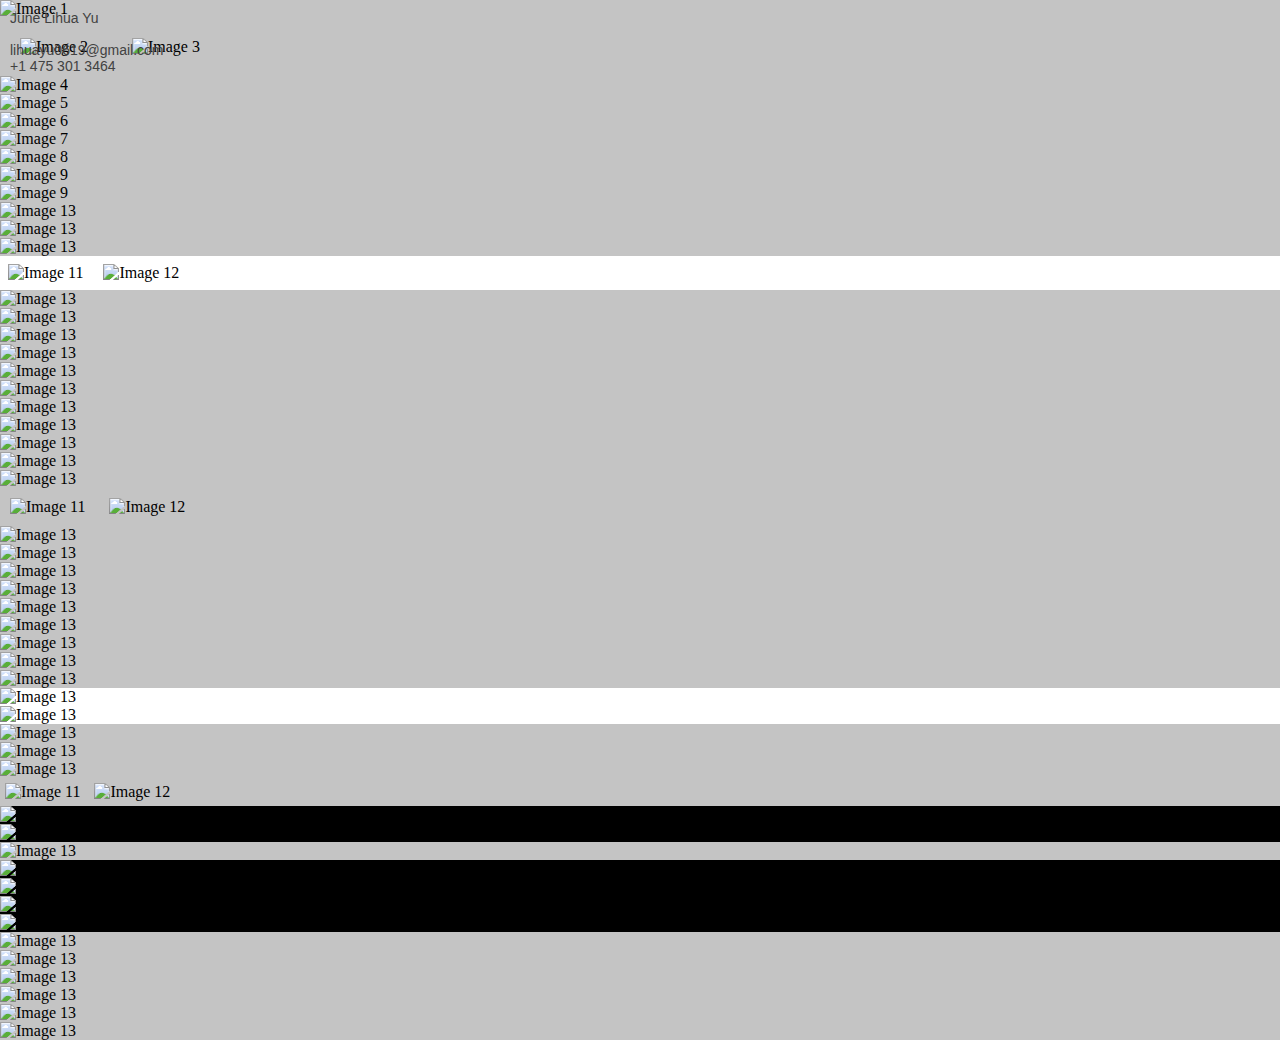
==== index.html @ 73d95b1f "h" ====
<!doctype html>
<html>

<head>
	<title>June Lihua Yu</title>
	<meta charset="UTF-8">
	<meta name="viewport" content="width=device-width, initial-scale=1.0">
	<link rel="stylesheet" href="style.css">
	<link href="https://fonts.googleapis.com/css?family=Arimo&display=swap" rel="stylesheet">
	<link rel="icon" type="image/x-icon" href="purple.png">

	<meta charset="UTF-8">
	<meta name="viewport" content="width=device-width, initial-scale=1.0">
	<title>Slideshow</title>
	<link rel="stylesheet" href="styles.css">
</head>

<body>
	<div>
		<p class="info">
			June Lihua Yu

			<!-- <br><br>
			<a href="https://www.instagram.com/googoooomuck/" target="_blank">ig</a> -->

			<br><br>

			lihuayu0619@gmail.com<br>
			+1 475 301 3464<br><br>

			<!-- Please email for portfolio<br><br> -->

			<!-- June Lihua Yu is an artist and graphic designer based in New York City. <br>She recently graduated from the Yale School of Art.
<br><br>
	  	June loves film, literature, images, and things indescribably seductive, like Odradek. She enjoys making books, drawings, posters, websites, identities, <br>as well as exhibitions. June is always open to collaboration. -->
		</p>


	</div>

	<div class="slideshow-container">
		<div class="slide">
			<img src="img/Rory-Mulligan-poster-3.gif" alt="Image 1" style="height:85%;">
		</div>
		<div class="slide">
			<img src="img/thesis_cover_1.jpg" alt="Image 2" style=" height:75%; margin: 20px;">
			<img src="img/thesis_cover_2.jpg" alt="Image 3" style=" height:75%; margin: 20px;">
		</div>
		<div class="slide">
			<img src="img/thesis_poster_3.jpg" alt="Image 4" style=" height:80%;">
		</div>
		<div class="slide">
			<img src="img/thesis_poster_5.jpg" alt="Image 5" style=" height:80%;">
		</div>
		<div class="slide">
			<img src="img/thesis_book_photo.jpg" alt="Image 6">
		</div>
		<div class="slide">
			<img src="img/thesis_poster_1.jpg" alt="Image 7">
		</div>
		<div class="slide">
			<img src="img/thesis_poster_2.jpg" alt="Image 8">
		</div>
		<div class="slide">
			<img src="img/yale_film_archive.jpg" alt="Image 9" style=" height:80%;">
		</div>
		<div class="slide">
			<img src="img/img_service_paris.jpg" alt="Image 9" style=" height:80%;">
		</div>
		<div class="slide">
			<img src="img/ams.jpg" alt="Image 13" style=" height:80%;">
		</div>
		<div class="slide">
			<img src="img/sword.jpg" alt="Image 13" style=" height:80%;">
		</div>
		<div class="slide">
			<img src="img/my_studio.jpg" alt="Image 13" style=" height:80%;">
		</div>
		<div class="slide" style="background:white;">
			<img src="img/statement-1.jpg" alt="Image 11" style=" height:92%;margin: 8px;">
			<img src="img/statement-2.jpg" alt="Image 12" style=" height:92%;margin: 8px;">
		</div>

		<div class="slide">
			<img src="img/infinity mirror_a room-1.jpg" alt="Image 13" style=" height:90%;">
		</div>
		<div class="slide">
			<img src="img/infinity mirror_a room-2.jpg" alt="Image 13" style=" height:90%;">
		</div>
		<div class="slide">
			<img src="img/infinity mirror_a room-3.jpg" alt="Image 13" style=" height:90%;">
		</div>
		<div class="slide">
			<img src="img/fiction_illusion_reality-cover.jpg" alt="Image 13" style=" height:80%;">
		</div>
		<div class="slide">
			<img src="img/fiction_illusion_reality-cover-2.jpg" alt="Image 13" style=" height:80%;">
		</div>
		<div class="slide">
			<img src="img/fiction_illusion_reality-1.jpg" alt="Image 13" style=" height:75%;">
		</div>
		<div class="slide">
			<img src="img/fiction_illusion_reality-3.jpg" alt="Image 13" style=" height:75%;">
		</div>
		<div class="slide">
			<img src="img/two books_a review-1.jpg" alt="Image 13" style=" height:80%;">
		</div>
		<div class="slide">
			<img src="img/two books_a review-2.jpg" alt="Image 13" style=" height:80%;">
		</div>
		<div class="slide">
			<img src="img/two books_a review-3.jpg" alt="Image 13" style=" height:80%;">
		</div>
		<div class="slide">
			<img src="img/two books_a review-4.jpg" alt="Image 13" style=" height:80%;">
		</div>
		<div class="slide">
			<img src="img/paris-poster-1.jpg" alt="Image 11" style=" height:75%;margin: 10px;">
			<img src="img/paris-poster-2.jpg" alt="Image 12" style=" height:75%;margin: 10px;">
		</div>
		<div class="slide">
			<img src="img/youjiu.jpg" alt="Image 13" style=" width:100%;">
		</div>
		<div class="slide">
			<img src="img/artist_as_curator.jpg" alt="Image 13" style=" height:100%;">
		</div>
		<div class="slide">
			<img src="https://d2w9rnfcy7mm78.cloudfront.net/28949671/original_be652e273829c9b5dad336277395acc2.jpg?1719175972?bc=0" alt="Image 13" style=" height:90%;">
		</div>
		<div class="slide">
			<img src="img/exquisite_corpuse-2.jpg" alt="Image 13" style=" height:90%;">
		</div>
		<div class="slide">
			<img src="img/exquisite_corpuse-3.jpg" alt="Image 13" style=" width:100%;">
		</div>
		<div class="slide">
			<img src="img/exquisite_corpuse-4.jpg" alt="Image 13" style=" height:80%;">
		</div>
		<div class="slide">
			<img src="img/exquisite_corpuse-5.jpg" alt="Image 13" style=" height:100%;">
		</div>
		<div class="slide">
			<img src="img/travel_book-1.jpg" alt="Image 13" style=" height:90%;">
		</div>
		<div class="slide">
			<img src="img/travel_book-2.jpg" alt="Image 13" style=" height:90%;">
		</div>
		<div class="slide" style="background:white;">
			<img src="img/paprika.jpg" alt="Image 13" style=" height:90%;">
		</div>
		<div class="slide" style="background:white;">
			<img src="img/paprika-1.jpg" alt="Image 13" style=" height:90%;">
		</div>
		<div class="slide">
			<img src="img/farocki_review-1.jpg" alt="Image 13" style=" width:100%;">
		</div>
		<div class="slide">
			<img src="img/farocki_review-2.jpg" alt="Image 13" style=" width:100%;">
		</div>
		<div class="slide">
			<img src="img/farocki_review-3.jpg" alt="Image 13" style=" height:100%;">
		</div>
		<div class="slide">
			<img src="img/bloodsuckers-1.jpg" alt="Image 11" style=" height:80%;margin: 5px;">
			<img src="img/bloodsuckers-2.jpg" alt="Image 12" style=" height:80%;margin: 5px;">
		</div>
		<div class="slide" style="background:black;">
			<img src="img/a_whisper_in_the_ear-1.jpg" alt="Image 13" style=" height:90%;">
		</div>
		<div class="slide" style="background:black;">
			<img src="img/a_whisper_in_the_ear-2.jpg" alt="Image 13" style=" height:90%;">
		</div>
		<div class="slide">
			<img src="img/a_whisper_in_the_ear-3.jpg" alt="Image 13" style=" height:100%;">
		</div>
		<div class="slide" style="background:black;">
			<img src="img/a_whisper_in_the_ear-4.jpg" alt="Image 13" style=" height:100%;">
		</div>
		<div class="slide" style="background:black;">
			<img src="img/a_whisper_in_the_ear-7.jpg" alt="Image 13" style=" height:100%;">
		</div>
		<div class="slide" style="background:black;">
			<img src="img/a_whisper_in_the_ear-8.jpg" alt="Image 13" style=" height:100%;">
		</div>
		<div class="slide" style="background:black;">
			<img src="img/a_whisper_in_the_ear-9.jpg" alt="Image 13" style=" height:100%;">
		</div>
		<div class="slide">
			<img src="img/a_whisper_in_the_ear-5.jpg" alt="Image 13" style=" height:100%;">
		</div>
		<div class="slide">
			<img src="img/a_whisper_in_the_ear-6.jpg" alt="Image 13" style=" height:100%;">
		</div>
		<div class="slide">
			<img src="img/a_whisper_in_the_ear-10.jpg" alt="Image 13" style=" height:100%;">
		</div>
		<div class="slide">
			<img src="img/hand_book-1.jpg" alt="Image 13" style=" height:60%;">
		</div>
		<div class="slide">
			<img src="img/hand_book-2.jpg" alt="Image 13" style=" height:80%;">
		</div>
		<div class="slide">
			<img src="img/gold.jpg" alt="Image 13" style=" height:55%;">
		</div>


	</div>

	<script src="script.js"></script>

</body>
---- style.css ----
html{
/* cursor:url('purple.png') 2 2, auto; */
}
* {
  box-sizing: border-box


}

body {
  width:100%;
  height:100%;
  /* overflow: hidden; */
  margin: 0;
  padding: 0;
  background: rgb(196, 196, 196);


}

a {

  text-decoration: underline;
  color:rgb(121, 39, 238);
  cursor:pointer;
}

a:hover{
  text-decoration: none;

}

a::after{
  color:black;
  text-decoration: none;
}

p {
  /* position: fixed; */
  position: absolute;
  /* z-index: 999; */
  margin: 10px 10px 10px 10px;
  padding-top: 0;
  padding-bottom:10px;
  font-size: 14px;
  font-family: sans-serif;
  color: rgb(66, 66, 66);
  /* mix-blend-mode: difference; */

}
.info{
  width:500px;
}
.xianjian{
  position: fixed;
  width:10%;
  right:0;
  bottom:0;
}
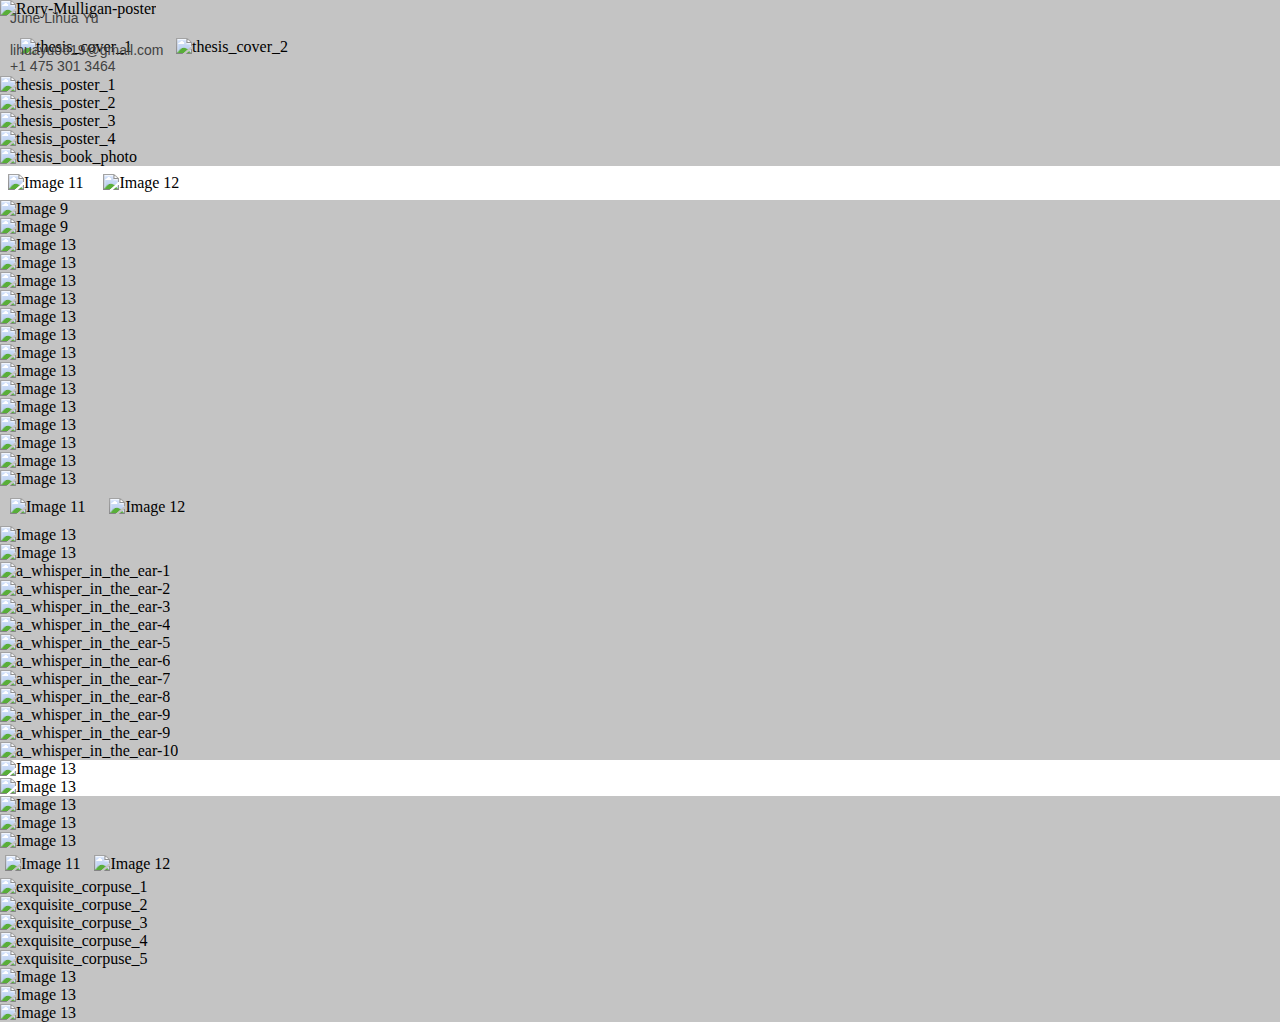
==== commit 8d381191: "f" ====
--- a/index.html
+++ b/index.html
@@ -39,48 +39,57 @@
 	</div>
 
 	<div class="slideshow-container">
-		<div class="slide">
-			<img src="img/Rory-Mulligan-poster-3.gif" alt="Image 1" style="height:85%;">
-		</div>
-		<div class="slide">
-			<img src="img/thesis_cover_1.jpg" alt="Image 2" style=" height:75%; margin: 20px;">
-			<img src="img/thesis_cover_2.jpg" alt="Image 3" style=" height:75%; margin: 20px;">
-		</div>
-		<div class="slide">
-			<img src="img/thesis_poster_3.jpg" alt="Image 4" style=" height:80%;">
-		</div>
-		<div class="slide">
-			<img src="img/thesis_poster_5.jpg" alt="Image 5" style=" height:80%;">
-		</div>
-		<div class="slide">
-			<img src="img/thesis_book_photo.jpg" alt="Image 6">
-		</div>
-		<div class="slide">
-			<img src="img/thesis_poster_1.jpg" alt="Image 7">
-		</div>
-		<div class="slide">
-			<img src="img/thesis_poster_2.jpg" alt="Image 8">
-		</div>
-		<div class="slide">
-			<img src="img/yale_film_archive.jpg" alt="Image 9" style=" height:80%;">
-		</div>
-		<div class="slide">
-			<img src="img/img_service_paris.jpg" alt="Image 9" style=" height:80%;">
-		</div>
-		<div class="slide">
-			<img src="img/ams.jpg" alt="Image 13" style=" height:80%;">
-		</div>
-		<div class="slide">
-			<img src="img/sword.jpg" alt="Image 13" style=" height:80%;">
-		</div>
-		<div class="slide">
-			<img src="img/my_studio.jpg" alt="Image 13" style=" height:80%;">
+
+		<!-- Rory-Mulligan-poster -->
+		<div class="slide">
+			<img src="https://d2w9rnfcy7mm78.cloudfront.net/28971625/original_c249ae47517a9bdbf2a2aa00c7423821.gif?1719244864?bc=0" alt=" Rory-Mulligan-poster" style="height:85%;">
+		</div>
+
+		<!-- thesis  -->
+		<div class="slide">
+			<img src="https://d2w9rnfcy7mm78.cloudfront.net/28971774/original_d878e7996b91e6536e435d2aee8fe1f7.jpg?1719245301?bc=0" alt="thesis_cover_1" style=" height:75%; margin: 20px;">
+			<img src="https://d2w9rnfcy7mm78.cloudfront.net/28971773/original_0cd7f689622e0430302e5eb2d61c1059.jpg?1719245301?bc=0" alt="thesis_cover_2" style=" height:75%; margin: 20px;">
+		</div>
+		<div class="slide">
+			<img src="https://d2w9rnfcy7mm78.cloudfront.net/28971799/original_fe84b89071fb333c5ec2c48d5c3841be.jpg?1719245384?bc=0" alt="thesis_poster_1">
+		</div>
+		<div class="slide">
+			<img src="https://d2w9rnfcy7mm78.cloudfront.net/28971798/original_89f133d01b016339a9806cb4b39beb71.jpg?1719245383?bc=0" alt="thesis_poster_2">
+		</div>
+		<div class="slide">
+			<img src="https://d2w9rnfcy7mm78.cloudfront.net/28971829/original_34da681305f26175bcfe4c1761478957.jpg?1719245480?bc=0" alt="thesis_poster_3" style=" height:80%;">
+		</div>
+		<div class="slide">
+			<img src="https://d2w9rnfcy7mm78.cloudfront.net/28971828/original_7d99a694883186e10a674bbd1139c9bb.jpg?1719245480?bc=0" alt="thesis_poster_4" style=" height:80%;">
+		</div>
+		<div class="slide">
+			<img src="https://d2w9rnfcy7mm78.cloudfront.net/28971917/original_2df0271545c679146d79f9bc1721d0b6.jpg?1719245784?bc=0" alt="thesis_book_photo">
 		</div>
 		<div class="slide" style="background:white;">
 			<img src="img/statement-1.jpg" alt="Image 11" style=" height:92%;margin: 8px;">
 			<img src="img/statement-2.jpg" alt="Image 12" style=" height:92%;margin: 8px;">
 		</div>
 
+		<!-- photo -->
+
+		<div class="slide">
+			<img src="img/yale_film_archive.jpg" alt="Image 9" style=" height:80%;">
+		</div>
+		<div class="slide">
+			<img src="img/img_service_paris.jpg" alt="Image 9" style=" height:80%;">
+		</div>
+		<div class="slide">
+			<img src="img/ams.jpg" alt="Image 13" style=" height:80%;">
+		</div>
+		<div class="slide">
+			<img src="img/sword.jpg" alt="Image 13" style=" height:80%;">
+		</div>
+		<div class="slide">
+			<img src="img/my_studio.jpg" alt="Image 13" style=" height:80%;">
+		</div>
+
+
+
 		<div class="slide">
 			<img src="img/infinity mirror_a room-1.jpg" alt="Image 13" style=" height:90%;">
 		</div>
@@ -90,6 +99,7 @@
 		<div class="slide">
 			<img src="img/infinity mirror_a room-3.jpg" alt="Image 13" style=" height:90%;">
 		</div>
+
 		<div class="slide">
 			<img src="img/fiction_illusion_reality-cover.jpg" alt="Image 13" style=" height:80%;">
 		</div>
@@ -102,6 +112,7 @@
 		<div class="slide">
 			<img src="img/fiction_illusion_reality-3.jpg" alt="Image 13" style=" height:75%;">
 		</div>
+
 		<div class="slide">
 			<img src="img/two books_a review-1.jpg" alt="Image 13" style=" height:80%;">
 		</div>
@@ -114,43 +125,67 @@
 		<div class="slide">
 			<img src="img/two books_a review-4.jpg" alt="Image 13" style=" height:80%;">
 		</div>
+
+		<!-- paris poster -->
 		<div class="slide">
 			<img src="img/paris-poster-1.jpg" alt="Image 11" style=" height:75%;margin: 10px;">
 			<img src="img/paris-poster-2.jpg" alt="Image 12" style=" height:75%;margin: 10px;">
 		</div>
+
+		<!-- youjiu -->
 		<div class="slide">
 			<img src="img/youjiu.jpg" alt="Image 13" style=" width:100%;">
 		</div>
+
+		<!-- artist as curator -->
 		<div class="slide">
 			<img src="img/artist_as_curator.jpg" alt="Image 13" style=" height:100%;">
 		</div>
-		<div class="slide">
-			<img src="https://d2w9rnfcy7mm78.cloudfront.net/28949671/original_be652e273829c9b5dad336277395acc2.jpg?1719175972?bc=0" alt="Image 13" style=" height:90%;">
-		</div>
-		<div class="slide">
-			<img src="img/exquisite_corpuse-2.jpg" alt="Image 13" style=" height:90%;">
-		</div>
-		<div class="slide">
-			<img src="img/exquisite_corpuse-3.jpg" alt="Image 13" style=" width:100%;">
-		</div>
-		<div class="slide">
-			<img src="img/exquisite_corpuse-4.jpg" alt="Image 13" style=" height:80%;">
-		</div>
-		<div class="slide">
-			<img src="img/exquisite_corpuse-5.jpg" alt="Image 13" style=" height:100%;">
-		</div>
-		<div class="slide">
-			<img src="img/travel_book-1.jpg" alt="Image 13" style=" height:90%;">
-		</div>
-		<div class="slide">
-			<img src="img/travel_book-2.jpg" alt="Image 13" style=" height:90%;">
-		</div>
+
+		<!-- a whipser in the ear  -->
+		<div class="slide">
+			<img src="https://d2w9rnfcy7mm78.cloudfront.net/28949671/original_be652e273829c9b5dad336277395acc2.jpg?1719175972?bc=0" alt="a_whisper_in_the_ear-1" style=" height:90%;">
+		</div>
+		<div class="slide">
+			<img src="https://d2w9rnfcy7mm78.cloudfront.net/28949667/original_396605cb8727e4d766c258a1aac4fbb2.jpg?1719175970?bc=0" alt="a_whisper_in_the_ear-2" style=" height:90%;">
+		</div>
+		<div class="slide">
+			<img src="https://d2w9rnfcy7mm78.cloudfront.net/28949668/original_7c09e7f0b9ff60deb0416095c4d8c5ff.jpg?1719175970?bc=0" alt="a_whisper_in_the_ear-3" style=" width:100%;">
+		</div>
+		<div class="slide">
+			<img src="https://d2w9rnfcy7mm78.cloudfront.net/28949673/original_cfa5df8809462758d95e3ab1c474ccbe.jpg?1719175973?bc=0" alt="a_whisper_in_the_ear-4" style=" height:100%;">
+		</div>
+		<div class="slide">
+			<img src="https://d2w9rnfcy7mm78.cloudfront.net/28949669/original_011a282ea8c843cdcd2b277008a25af4.jpg?1719175970?bc=0" alt="a_whisper_in_the_ear-5" style=" height:100%;">
+		</div>
+		<div class="slide">
+			<img src="https://d2w9rnfcy7mm78.cloudfront.net/28949670/original_4325bb262deb4fe749a552a5edccc843.jpg?1719175970?bc=0" alt="a_whisper_in_the_ear-6" style=" height:100%;">
+		</div>
+		<div class="slide">
+			<img src="https://d2w9rnfcy7mm78.cloudfront.net/28949674/original_b4ef1181a8b572567e9ad8e432a14769.jpg?1719175973?bc=0" alt="a_whisper_in_the_ear-7" style=" height:100%;">
+		</div>
+		<div class="slide">
+			<img src="https://d2w9rnfcy7mm78.cloudfront.net/28949672/original_95d229ccbbf92a0f71652232e53c968e.jpg?1719175973?bc=0" alt="a_whisper_in_the_ear-8" style=" height:100%;">
+		</div>
+		<div class="slide">
+			<img src="https://d2w9rnfcy7mm78.cloudfront.net/28949676/original_684898ae9969848c166aba45ebcfac8e.jpg?1719175974?bc=0" alt="a_whisper_in_the_ear-9" style=" height:100%;">
+		</div>
+		<div class="slide">
+			<img src="https://d2w9rnfcy7mm78.cloudfront.net/28949676/original_684898ae9969848c166aba45ebcfac8e.jpg?1719175974?bc=0" alt="a_whisper_in_the_ear-9" style=" height:100%;">
+		</div>
+		<div class="slide">
+			<img src="https://d2w9rnfcy7mm78.cloudfront.net/28949675/original_d68b2237a310e075c6f5f9436f9045de.jpg?1719175974?bc=0" alt="a_whisper_in_the_ear-10" style=" height:100%;">
+		</div>
+
+
+
 		<div class="slide" style="background:white;">
 			<img src="img/paprika.jpg" alt="Image 13" style=" height:90%;">
 		</div>
 		<div class="slide" style="background:white;">
 			<img src="img/paprika-1.jpg" alt="Image 13" style=" height:90%;">
 		</div>
+
 		<div class="slide">
 			<img src="img/farocki_review-1.jpg" alt="Image 13" style=" width:100%;">
 		</div>
@@ -164,36 +199,27 @@
 			<img src="img/bloodsuckers-1.jpg" alt="Image 11" style=" height:80%;margin: 5px;">
 			<img src="img/bloodsuckers-2.jpg" alt="Image 12" style=" height:80%;margin: 5px;">
 		</div>
-		<div class="slide" style="background:black;">
-			<img src="img/a_whisper_in_the_ear-1.jpg" alt="Image 13" style=" height:90%;">
-		</div>
-		<div class="slide" style="background:black;">
-			<img src="img/a_whisper_in_the_ear-2.jpg" alt="Image 13" style=" height:90%;">
-		</div>
-		<div class="slide">
-			<img src="img/a_whisper_in_the_ear-3.jpg" alt="Image 13" style=" height:100%;">
-		</div>
-		<div class="slide" style="background:black;">
-			<img src="img/a_whisper_in_the_ear-4.jpg" alt="Image 13" style=" height:100%;">
-		</div>
-		<div class="slide" style="background:black;">
-			<img src="img/a_whisper_in_the_ear-7.jpg" alt="Image 13" style=" height:100%;">
-		</div>
-		<div class="slide" style="background:black;">
-			<img src="img/a_whisper_in_the_ear-8.jpg" alt="Image 13" style=" height:100%;">
-		</div>
-		<div class="slide" style="background:black;">
-			<img src="img/a_whisper_in_the_ear-9.jpg" alt="Image 13" style=" height:100%;">
-		</div>
-		<div class="slide">
-			<img src="img/a_whisper_in_the_ear-5.jpg" alt="Image 13" style=" height:100%;">
-		</div>
-		<div class="slide">
-			<img src="img/a_whisper_in_the_ear-6.jpg" alt="Image 13" style=" height:100%;">
-		</div>
-		<div class="slide">
-			<img src="img/a_whisper_in_the_ear-10.jpg" alt="Image 13" style=" height:100%;">
-		</div>
+
+		<!-- exquisite corpuse -->
+
+		<div class="slide">
+			<img src="https://d2w9rnfcy7mm78.cloudfront.net/28972063/original_f8a6c04729cd9096957c378b19644c53.jpg?1719246115?bc=0" alt="exquisite_corpuse_1" style=" height:90%;">
+		</div>
+		<div class="slide">
+			<img src="https://d2w9rnfcy7mm78.cloudfront.net/28972066/original_703346cc61c2b59571bdc88ac0e0e2e1.jpg?1719246115?bc=0" alt="exquisite_corpuse_2" style=" height:90%;">
+		</div>
+		<div class="slide">
+			<img src="https://d2w9rnfcy7mm78.cloudfront.net/28972182/original_ea253654c0edc6615762d944858a555d.jpg?1719246385?bc=0" alt="exquisite_corpuse_3" style=" width:100%;">
+		</div>
+		<div class="slide">
+			<img src="https://d2w9rnfcy7mm78.cloudfront.net/28972280/original_b4825e47b001cb95c389f941e8e06284.jpg?1719246649?bc=0" alt="exquisite_corpuse_4" style=" height:80%;">
+		</div>
+		<div class="slide">
+			<img src="https://d2w9rnfcy7mm78.cloudfront.net/28972346/original_29aae440b8e8dc083bb5bfc1a075475b.jpg?1719246795?bc=0" alt="exquisite_corpuse_5" style=" height:100%;">
+		</div>
+
+
+
 		<div class="slide">
 			<img src="img/hand_book-1.jpg" alt="Image 13" style=" height:60%;">
 		</div>
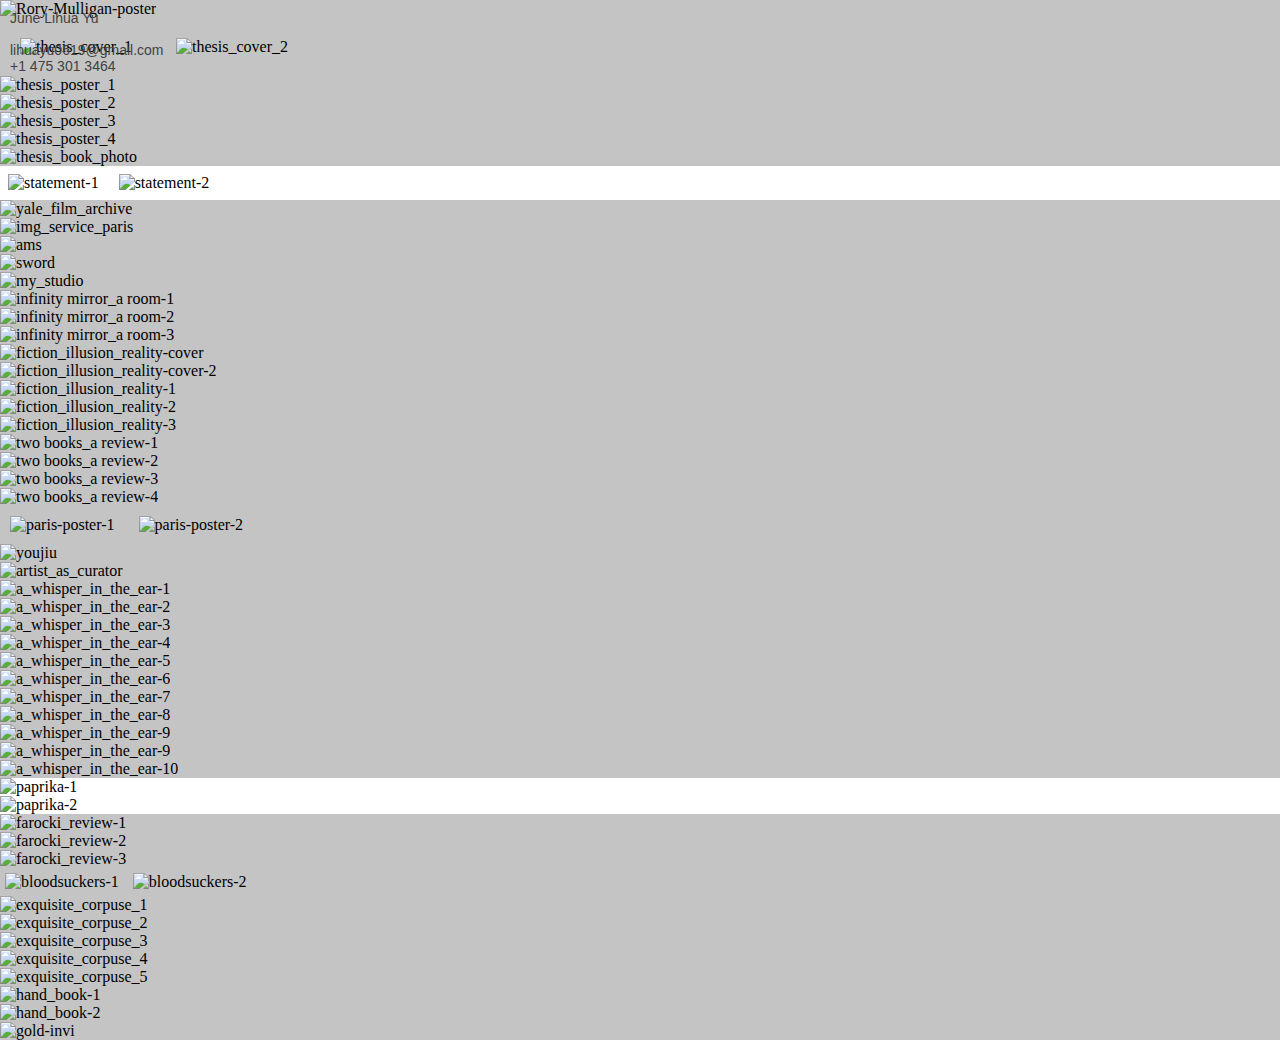
==== commit b29c6357: "f" ====
--- a/index.html
+++ b/index.html
@@ -19,12 +19,9 @@
 	<div>
 		<p class="info">
 			June Lihua Yu
-
 			<!-- <br><br>
 			<a href="https://www.instagram.com/googoooomuck/" target="_blank">ig</a> -->
-
 			<br><br>
-
 			lihuayu0619@gmail.com<br>
 			+1 475 301 3464<br><br>
 
@@ -34,8 +31,6 @@
 <br><br>
 	  	June loves film, literature, images, and things indescribably seductive, like Odradek. She enjoys making books, drawings, posters, websites, identities, <br>as well as exhibitions. June is always open to collaboration. -->
 		</p>
-
-
 	</div>
 
 	<div class="slideshow-container">
@@ -66,80 +61,84 @@
 			<img src="https://d2w9rnfcy7mm78.cloudfront.net/28971917/original_2df0271545c679146d79f9bc1721d0b6.jpg?1719245784?bc=0" alt="thesis_book_photo">
 		</div>
 		<div class="slide" style="background:white;">
-			<img src="img/statement-1.jpg" alt="Image 11" style=" height:92%;margin: 8px;">
-			<img src="img/statement-2.jpg" alt="Image 12" style=" height:92%;margin: 8px;">
-		</div>
-
-		<!-- photo -->
-
-		<div class="slide">
-			<img src="img/yale_film_archive.jpg" alt="Image 9" style=" height:80%;">
-		</div>
-		<div class="slide">
-			<img src="img/img_service_paris.jpg" alt="Image 9" style=" height:80%;">
-		</div>
-		<div class="slide">
-			<img src="img/ams.jpg" alt="Image 13" style=" height:80%;">
-		</div>
-		<div class="slide">
-			<img src="img/sword.jpg" alt="Image 13" style=" height:80%;">
-		</div>
-		<div class="slide">
-			<img src="img/my_studio.jpg" alt="Image 13" style=" height:80%;">
-		</div>
-
-
-
-		<div class="slide">
-			<img src="img/infinity mirror_a room-1.jpg" alt="Image 13" style=" height:90%;">
-		</div>
-		<div class="slide">
-			<img src="img/infinity mirror_a room-2.jpg" alt="Image 13" style=" height:90%;">
-		</div>
-		<div class="slide">
-			<img src="img/infinity mirror_a room-3.jpg" alt="Image 13" style=" height:90%;">
-		</div>
-
-		<div class="slide">
-			<img src="img/fiction_illusion_reality-cover.jpg" alt="Image 13" style=" height:80%;">
-		</div>
-		<div class="slide">
-			<img src="img/fiction_illusion_reality-cover-2.jpg" alt="Image 13" style=" height:80%;">
-		</div>
-		<div class="slide">
-			<img src="img/fiction_illusion_reality-1.jpg" alt="Image 13" style=" height:75%;">
-		</div>
-		<div class="slide">
-			<img src="img/fiction_illusion_reality-3.jpg" alt="Image 13" style=" height:75%;">
-		</div>
-
-		<div class="slide">
-			<img src="img/two books_a review-1.jpg" alt="Image 13" style=" height:80%;">
-		</div>
-		<div class="slide">
-			<img src="img/two books_a review-2.jpg" alt="Image 13" style=" height:80%;">
-		</div>
-		<div class="slide">
-			<img src="img/two books_a review-3.jpg" alt="Image 13" style=" height:80%;">
-		</div>
-		<div class="slide">
-			<img src="img/two books_a review-4.jpg" alt="Image 13" style=" height:80%;">
+			<img src="https://d2w9rnfcy7mm78.cloudfront.net/28972662/original_4590200c0173bfe3fe31fd7c55df4dba.jpg?1719247481?bc=0" alt="statement-1" style=" height:92%;margin: 8px;">
+			<img src="https://d2w9rnfcy7mm78.cloudfront.net/28972659/original_aeae65829c15c12feba1ada09bed5a1b.jpg?1719247471?bc=0" alt="statement-2" style=" height:92%;margin: 8px;">
+		</div>
+
+		<!-- iphone photo -->
+		<div class="slide">
+			<img src="https://d2w9rnfcy7mm78.cloudfront.net/28972777/original_4fc7226fbdecca2487443a00f899d8cc.jpg?1719247712?bc=0" alt="yale_film_archive" style=" height:80%;">
+		</div>
+		<div class="slide">
+			<img src="https://d2w9rnfcy7mm78.cloudfront.net/28972776/original_d5bb21dd960f5e7cda3a470d292b5f84.jpg?1719247712?bc=0" alt="img_service_paris" style=" height:80%;">
+		</div>
+		<div class="slide">
+			<img src="https://d2w9rnfcy7mm78.cloudfront.net/28972773/original_5efbf204d8e8acd29febd23e15a78a8d.jpg?1719247703?bc=0" alt="ams" style=" height:80%;">
+		</div>
+		<div class="slide">
+			<img src="https://d2w9rnfcy7mm78.cloudfront.net/28972778/original_5f7642ef8ea3dee732429d09707f2e0b.jpg?1719247712?bc=0" alt="sword" style=" height:80%;">
+		</div>
+		<div class="slide">
+			<img src="https://d2w9rnfcy7mm78.cloudfront.net/28972774/original_75394ad13078b02d3fc9f26dbafd8496.jpg?1719247710?bc=0" alt="my_studio" style=" height:80%;">
+		</div>
+
+
+<!-- infinity mirror, a room -->
+		<div class="slide">
+			<img src="https://d2w9rnfcy7mm78.cloudfront.net/28972834/original_87235ec16739c72efdbdcb5709c44972.jpg?1719247882?bc=0" alt="infinity mirror_a room-1" style=" height:90%;">
+		</div>
+		<div class="slide">
+			<img src="https://d2w9rnfcy7mm78.cloudfront.net/28972835/original_5264b76d5ad2223c4eafd2b0dac3d617.jpg?1719247882?bc=0" alt="infinity mirror_a room-2" style=" height:90%;">
+		</div>
+		<div class="slide">
+			<img src="https://d2w9rnfcy7mm78.cloudfront.net/28972832/original_5d342ac0d82d98fa8ce89f4f12bd337e.jpg?1719247881?bc=0" alt="infinity mirror_a room-3" style=" height:90%;">
+		</div>
+
+<!-- fiction_illusion_reality -->
+		<div class="slide">
+			<img src="https://d2w9rnfcy7mm78.cloudfront.net/28972909/original_a4a573bf6b9e44fc067320fa382c6659.jpg?1719248082?bc=0" alt="fiction_illusion_reality-cover" style=" height:80%;">
+		</div>
+		<div class="slide">
+			<img src="https://d2w9rnfcy7mm78.cloudfront.net/28972908/original_335f4182d97b353a6c26b6ac79e5b073.jpg?1719248078?bc=0" alt="fiction_illusion_reality-cover-2" style=" height:80%;">
+		</div>
+		<div class="slide">
+			<img src="https://d2w9rnfcy7mm78.cloudfront.net/28972910/original_85a33b475ea2749d4e797a0ade208f3c.jpg?1719248084?bc=0" alt="fiction_illusion_reality-1" style=" height:75%;">
+		</div>
+		<div class="slide">
+			<img src="https://d2w9rnfcy7mm78.cloudfront.net/28972914/original_30e87ec1ad4b13b639b8761e5119a482.jpg?1719248085?bc=0" alt="fiction_illusion_reality-2" style=" height:75%;">
+		</div>
+		<div class="slide">
+			<img src="https://d2w9rnfcy7mm78.cloudfront.net/28972913/original_92998f3d1f45d8c24e1b7f61a2cdd379.jpg?1719248085?bc=0" alt="fiction_illusion_reality-3" style=" height:75%;">
+		</div>
+
+<!-- two books_a review -->
+		<div class="slide">
+			<img src="https://d2w9rnfcy7mm78.cloudfront.net/28972943/original_398c43232d4a8c267dd274a69296658a.jpg?1719248201?bc=0" alt="two books_a review-1" style=" height:80%;">
+		</div>
+		<div class="slide">
+			<img src="https://d2w9rnfcy7mm78.cloudfront.net/28972942/original_e5f8db30ca241609367fff067ebcb226.jpg?1719248201?bc=0" alt="two books_a review-2" style=" height:80%;">
+		</div>
+		<div class="slide">
+			<img src="https://d2w9rnfcy7mm78.cloudfront.net/28972945/original_ff2dedb759b71e406ab4ba8fc6d823b3.jpg?1719248202?bc=0" alt="two books_a review-3" style=" height:80%;">
+		</div>
+		<div class="slide">
+			<img src="https://d2w9rnfcy7mm78.cloudfront.net/28972946/original_c371023876c119c084a9cc3dfdff44f9.jpg?1719248203?bc=0" alt="two books_a review-4" style=" height:80%;">
 		</div>
 
 		<!-- paris poster -->
 		<div class="slide">
-			<img src="img/paris-poster-1.jpg" alt="Image 11" style=" height:75%;margin: 10px;">
-			<img src="img/paris-poster-2.jpg" alt="Image 12" style=" height:75%;margin: 10px;">
+			<img src="https://d2w9rnfcy7mm78.cloudfront.net/28972982/original_58403cafdb440ad7f31e0872847b3168.jpg?1719248307?bc=0" alt="paris-poster-1" style=" height:75%;margin: 10px;">
+			<img src="https://d2w9rnfcy7mm78.cloudfront.net/28972983/original_d91f4cc7bfba11feb94224db4b716f63.jpg?1719248308?bc=0" alt="paris-poster-2" style=" height:75%;margin: 10px;">
 		</div>
 
 		<!-- youjiu -->
 		<div class="slide">
-			<img src="img/youjiu.jpg" alt="Image 13" style=" width:100%;">
+			<img src="https://d2w9rnfcy7mm78.cloudfront.net/28973015/original_4210446f8d01457e1bc5f7fdd936f0f0.jpg?1719248389?bc=0" alt="youjiu" style=" width:100%;">
 		</div>
 
 		<!-- artist as curator -->
 		<div class="slide">
-			<img src="img/artist_as_curator.jpg" alt="Image 13" style=" height:100%;">
+			<img src="https://d2w9rnfcy7mm78.cloudfront.net/28973044/original_e1626b6aab3a5991b9ee61e9f4fdcfae.jpg?1719248444?bc=0" alt="artist_as_curator" style=" height:100%;">
 		</div>
 
 		<!-- a whipser in the ear  -->
@@ -150,7 +149,7 @@
 			<img src="https://d2w9rnfcy7mm78.cloudfront.net/28949667/original_396605cb8727e4d766c258a1aac4fbb2.jpg?1719175970?bc=0" alt="a_whisper_in_the_ear-2" style=" height:90%;">
 		</div>
 		<div class="slide">
-			<img src="https://d2w9rnfcy7mm78.cloudfront.net/28949668/original_7c09e7f0b9ff60deb0416095c4d8c5ff.jpg?1719175970?bc=0" alt="a_whisper_in_the_ear-3" style=" width:100%;">
+			<img src="https://d2w9rnfcy7mm78.cloudfront.net/28949668/original_7c09e7f0b9ff60deb0416095c4d8c5ff.jpg?1719175970?bc=0" alt="a_whisper_in_the_ear-3" style=" height:100%;">
 		</div>
 		<div class="slide">
 			<img src="https://d2w9rnfcy7mm78.cloudfront.net/28949673/original_cfa5df8809462758d95e3ab1c474ccbe.jpg?1719175973?bc=0" alt="a_whisper_in_the_ear-4" style=" height:100%;">
@@ -178,26 +177,28 @@
 		</div>
 
 
-
+<!-- paprika -->
 		<div class="slide" style="background:white;">
-			<img src="img/paprika.jpg" alt="Image 13" style=" height:90%;">
+			<img src="https://d2w9rnfcy7mm78.cloudfront.net/28973121/original_c5ece3ee5675cc0dee97c3eb586cf7a0.jpg?1719248613?bc=0" alt="paprika-1" style=" height:90%;">
 		</div>
 		<div class="slide" style="background:white;">
-			<img src="img/paprika-1.jpg" alt="Image 13" style=" height:90%;">
-		</div>
-
-		<div class="slide">
-			<img src="img/farocki_review-1.jpg" alt="Image 13" style=" width:100%;">
-		</div>
-		<div class="slide">
-			<img src="img/farocki_review-2.jpg" alt="Image 13" style=" width:100%;">
-		</div>
-		<div class="slide">
-			<img src="img/farocki_review-3.jpg" alt="Image 13" style=" height:100%;">
-		</div>
-		<div class="slide">
-			<img src="img/bloodsuckers-1.jpg" alt="Image 11" style=" height:80%;margin: 5px;">
-			<img src="img/bloodsuckers-2.jpg" alt="Image 12" style=" height:80%;margin: 5px;">
+			<img src="https://d2w9rnfcy7mm78.cloudfront.net/28973120/original_3e65cca83cec43c869f08340eaff0ba9.jpg?1719248612?bc=0" alt="paprika-2" style=" height:90%;">
+		</div>
+<!-- farocki_review -->
+		<div class="slide">
+			<img src="https://d2w9rnfcy7mm78.cloudfront.net/28973150/original_86b2954cb0fd9b6f823a01145341ec73.jpg?1719248702?bc=0" alt="farocki_review-1" style=" width:100%;">
+		</div>
+		<div class="slide">
+			<img src="https://d2w9rnfcy7mm78.cloudfront.net/28973149/original_d4c3b90bfd94795de8c0e717944073c0.jpg?1719248701?bc=0" alt="farocki_review-2" style=" width:100%;">
+		</div>
+		<div class="slide">
+			<img src="https://d2w9rnfcy7mm78.cloudfront.net/28973145/original_007b733991e1d57d02d40c0b56e4e645.jpg?1719248697?bc=0" alt="farocki_review-3" style=" height:100%;">
+		</div>
+
+		<!-- bloodsuckers -->
+		<div class="slide">
+			<img src="https://d2w9rnfcy7mm78.cloudfront.net/28973169/original_fb9cefddbc6a0fda865a958b5d37fde6.jpg?1719248745?bc=0" alt="bloodsuckers-1" style=" height:80%;margin: 5px;">
+			<img src="https://d2w9rnfcy7mm78.cloudfront.net/28973168/original_c573c7d6213e8284a1d9b35d1877b482.jpg?1719248744?bc=0" alt="bloodsuckers-2" style=" height:80%;margin: 5px;">
 		</div>
 
 		<!-- exquisite corpuse -->
@@ -219,15 +220,16 @@
 		</div>
 
 
-
-		<div class="slide">
-			<img src="img/hand_book-1.jpg" alt="Image 13" style=" height:60%;">
-		</div>
-		<div class="slide">
-			<img src="img/hand_book-2.jpg" alt="Image 13" style=" height:80%;">
-		</div>
-		<div class="slide">
-			<img src="img/gold.jpg" alt="Image 13" style=" height:55%;">
+<!-- hand_book -->
+		<div class="slide">
+			<img src="https://d2w9rnfcy7mm78.cloudfront.net/28973200/original_bbc03c30a7f5c3c82f1baeda591db6fe.jpg?1719248834?bc=0" alt="hand_book-1" style=" height:60%;">
+		</div>
+		<div class="slide">
+			<img src="https://d2w9rnfcy7mm78.cloudfront.net/28973199/original_034055fb353652babde92857536e418a.jpg?1719248834?bc=0" alt="hand_book-2" style=" height:80%;">
+		</div>
+		<!-- gold-invi -->
+		<div class="slide">
+			<img src="https://d2w9rnfcy7mm78.cloudfront.net/28973235/original_7faa6cc5bd821611ffbe8b44f1de5afc.jpg?1719248899?bc=0" alt="gold-invi" style=" height:55%;">
 		</div>
 
 
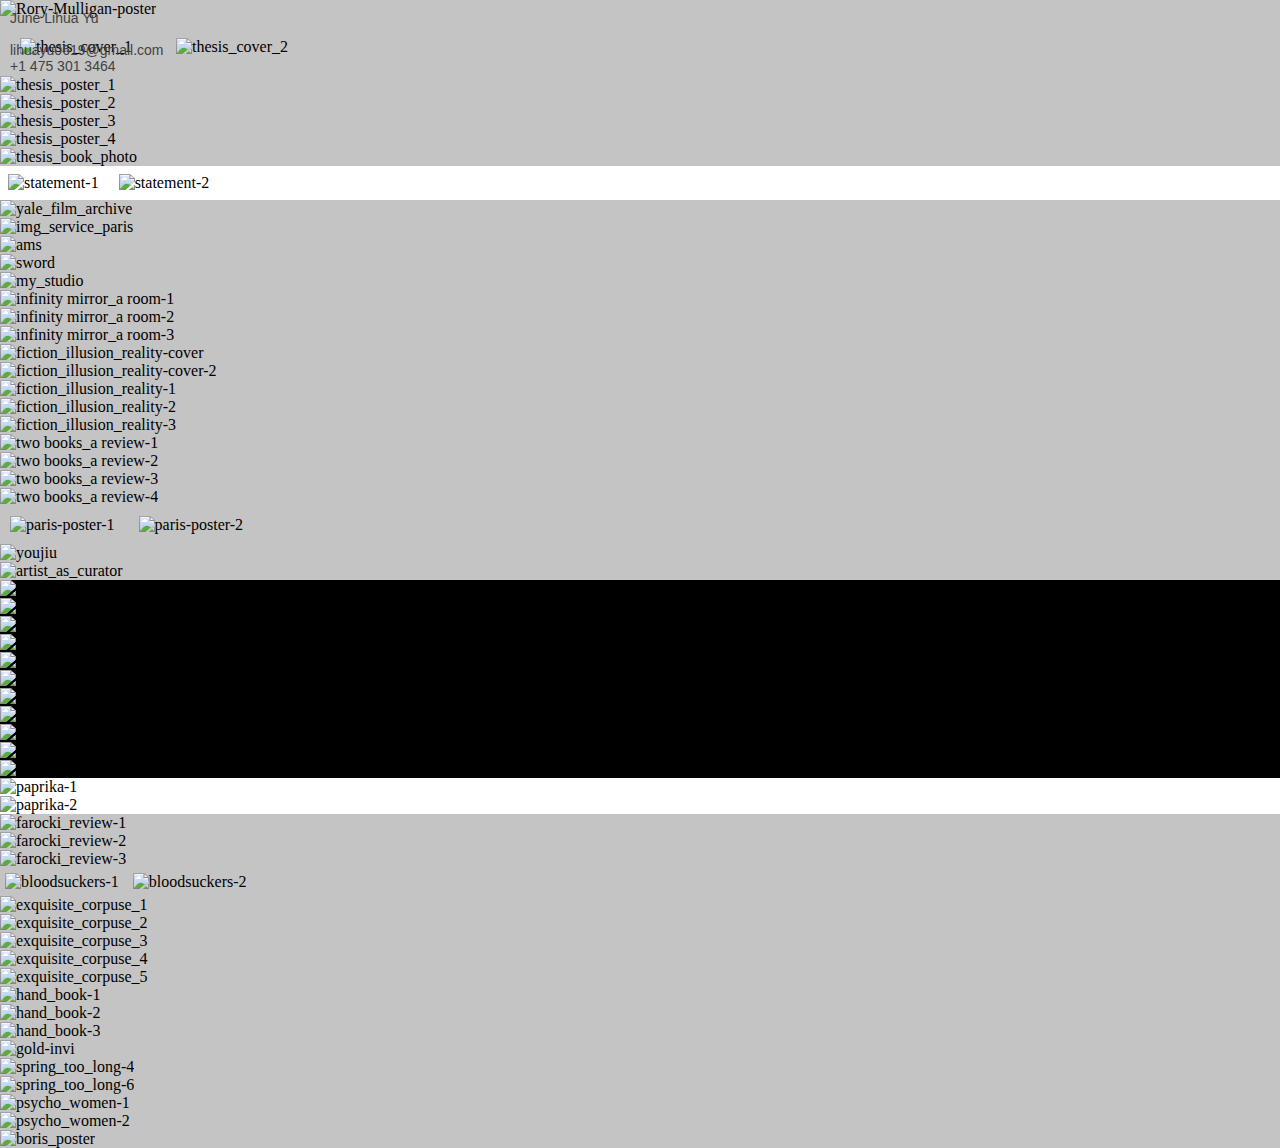
==== commit cfe9ba58: "f" ====
--- a/index.html
+++ b/index.html
@@ -37,7 +37,7 @@
 
 		<!-- Rory-Mulligan-poster -->
 		<div class="slide">
-			<img src="https://d2w9rnfcy7mm78.cloudfront.net/28971625/original_c249ae47517a9bdbf2a2aa00c7423821.gif?1719244864?bc=0" alt=" Rory-Mulligan-poster" style="height:85%;">
+			<img src="img/Rory-Mulligan-poster-3.gif" alt=" Rory-Mulligan-poster" style="height:85%;">
 		</div>
 
 		<!-- thesis  -->
@@ -142,38 +142,38 @@
 		</div>
 
 		<!-- a whipser in the ear  -->
-		<div class="slide">
+		<div class="slide" style="background:black;">
 			<img src="https://d2w9rnfcy7mm78.cloudfront.net/28949671/original_be652e273829c9b5dad336277395acc2.jpg?1719175972?bc=0" alt="a_whisper_in_the_ear-1" style=" height:90%;">
 		</div>
-		<div class="slide">
+		<div class="slide" style="background:black;">
 			<img src="https://d2w9rnfcy7mm78.cloudfront.net/28949667/original_396605cb8727e4d766c258a1aac4fbb2.jpg?1719175970?bc=0" alt="a_whisper_in_the_ear-2" style=" height:90%;">
 		</div>
-		<div class="slide">
+		<div class="slide" style="background:black;">
 			<img src="https://d2w9rnfcy7mm78.cloudfront.net/28949668/original_7c09e7f0b9ff60deb0416095c4d8c5ff.jpg?1719175970?bc=0" alt="a_whisper_in_the_ear-3" style=" height:100%;">
 		</div>
-		<div class="slide">
+		<div class="slide" style="background:black;">
 			<img src="https://d2w9rnfcy7mm78.cloudfront.net/28949673/original_cfa5df8809462758d95e3ab1c474ccbe.jpg?1719175973?bc=0" alt="a_whisper_in_the_ear-4" style=" height:100%;">
 		</div>
-		<div class="slide">
+		<div class="slide" style="background:black;">
 			<img src="https://d2w9rnfcy7mm78.cloudfront.net/28949669/original_011a282ea8c843cdcd2b277008a25af4.jpg?1719175970?bc=0" alt="a_whisper_in_the_ear-5" style=" height:100%;">
 		</div>
-		<div class="slide">
+		<div class="slide" style="background:black;">
 			<img src="https://d2w9rnfcy7mm78.cloudfront.net/28949670/original_4325bb262deb4fe749a552a5edccc843.jpg?1719175970?bc=0" alt="a_whisper_in_the_ear-6" style=" height:100%;">
 		</div>
-		<div class="slide">
+		<div class="slide" style="background:black;">
 			<img src="https://d2w9rnfcy7mm78.cloudfront.net/28949674/original_b4ef1181a8b572567e9ad8e432a14769.jpg?1719175973?bc=0" alt="a_whisper_in_the_ear-7" style=" height:100%;">
 		</div>
-		<div class="slide">
+		<div class="slide" style="background:black;">
 			<img src="https://d2w9rnfcy7mm78.cloudfront.net/28949672/original_95d229ccbbf92a0f71652232e53c968e.jpg?1719175973?bc=0" alt="a_whisper_in_the_ear-8" style=" height:100%;">
 		</div>
-		<div class="slide">
+		<div class="slide" style="background:black;">
 			<img src="https://d2w9rnfcy7mm78.cloudfront.net/28949676/original_684898ae9969848c166aba45ebcfac8e.jpg?1719175974?bc=0" alt="a_whisper_in_the_ear-9" style=" height:100%;">
 		</div>
-		<div class="slide">
-			<img src="https://d2w9rnfcy7mm78.cloudfront.net/28949676/original_684898ae9969848c166aba45ebcfac8e.jpg?1719175974?bc=0" alt="a_whisper_in_the_ear-9" style=" height:100%;">
-		</div>
-		<div class="slide">
+		<div class="slide" style="background:black;">
 			<img src="https://d2w9rnfcy7mm78.cloudfront.net/28949675/original_d68b2237a310e075c6f5f9436f9045de.jpg?1719175974?bc=0" alt="a_whisper_in_the_ear-10" style=" height:100%;">
+		</div>
+		<div class="slide" style="background:black;">
+			<img src="https://d2w9rnfcy7mm78.cloudfront.net/28976263/original_dfb9235db947d4447b1604ecbcd7bbbf.jpg?1719259669?bc=0" alt="a_whisper_in_the_ear-11" style=" height:100%;">
 		</div>
 
 
@@ -222,16 +222,41 @@
 
 <!-- hand_book -->
 		<div class="slide">
-			<img src="https://d2w9rnfcy7mm78.cloudfront.net/28973200/original_bbc03c30a7f5c3c82f1baeda591db6fe.jpg?1719248834?bc=0" alt="hand_book-1" style=" height:60%;">
-		</div>
-		<div class="slide">
-			<img src="https://d2w9rnfcy7mm78.cloudfront.net/28973199/original_034055fb353652babde92857536e418a.jpg?1719248834?bc=0" alt="hand_book-2" style=" height:80%;">
-		</div>
+			<img src="https://d2w9rnfcy7mm78.cloudfront.net/28973200/original_bbc03c30a7f5c3c82f1baeda591db6fe.jpg?1719248834?bc=0" alt="hand_book-1" style=" height:80%;">
+		</div>
+		<div class="slide">
+			<img src="https://d2w9rnfcy7mm78.cloudfront.net/28973199/original_034055fb353652babde92857536e418a.jpg?1719248834?bc=0" alt="hand_book-2" style=" height:60%;">
+		</div>
+		<div class="slide">
+			<img src="https://d2w9rnfcy7mm78.cloudfront.net/28976775/original_0db8d265c8f87253831f7eff93c716a4.jpg?1719261644?bc=0" alt="hand_book-3" style=" height:60%;">
+		</div>
+
 		<!-- gold-invi -->
 		<div class="slide">
 			<img src="https://d2w9rnfcy7mm78.cloudfront.net/28973235/original_7faa6cc5bd821611ffbe8b44f1de5afc.jpg?1719248899?bc=0" alt="gold-invi" style=" height:55%;">
 		</div>
 
+		<!-- spring too long -->
+
+		<div class="slide">
+			<img src="https://d2w9rnfcy7mm78.cloudfront.net/28976026/original_49332d5aa08022dcebd0200f08c26438.jpg?1719258653?bc=0" alt="spring_too_long-4" style=" height:100%;">
+		</div><div class="slide">
+			<img src="https://d2w9rnfcy7mm78.cloudfront.net/28976991/original_67c38a2e3f06760357166bd31c0d9a31.jpg?1719262183?bc=0" alt="spring_too_long-6" style=" height:100%;">
+		</div>
+
+		<!-- psycho_women -->
+		<div class="slide">
+			<img src="https://d2w9rnfcy7mm78.cloudfront.net/28976705/original_1f01ac844b85729236e35f610b5567b0.jpg?1719261445?bc=0" alt="psycho_women-1" style=" height:100%;">
+		</div>
+		<div class="slide">
+			<img src="https://d2w9rnfcy7mm78.cloudfront.net/28976706/original_a05e6556382a3c2cb5afda4e78cbf7d3.jpg?1719261445?bc=0" alt="psycho_women-2" style=" height:100%;">
+		</div>
+
+		<!-- boris -->
+		<div class="slide">
+			<img src="https://d2w9rnfcy7mm78.cloudfront.net/28976516/original_e99f48ece74c4549e883e68d80cb8970.jpg?1719260473?bc=0" alt="boris_poster" style=" height:90%;">
+		</div>
+
 
 	</div>
 
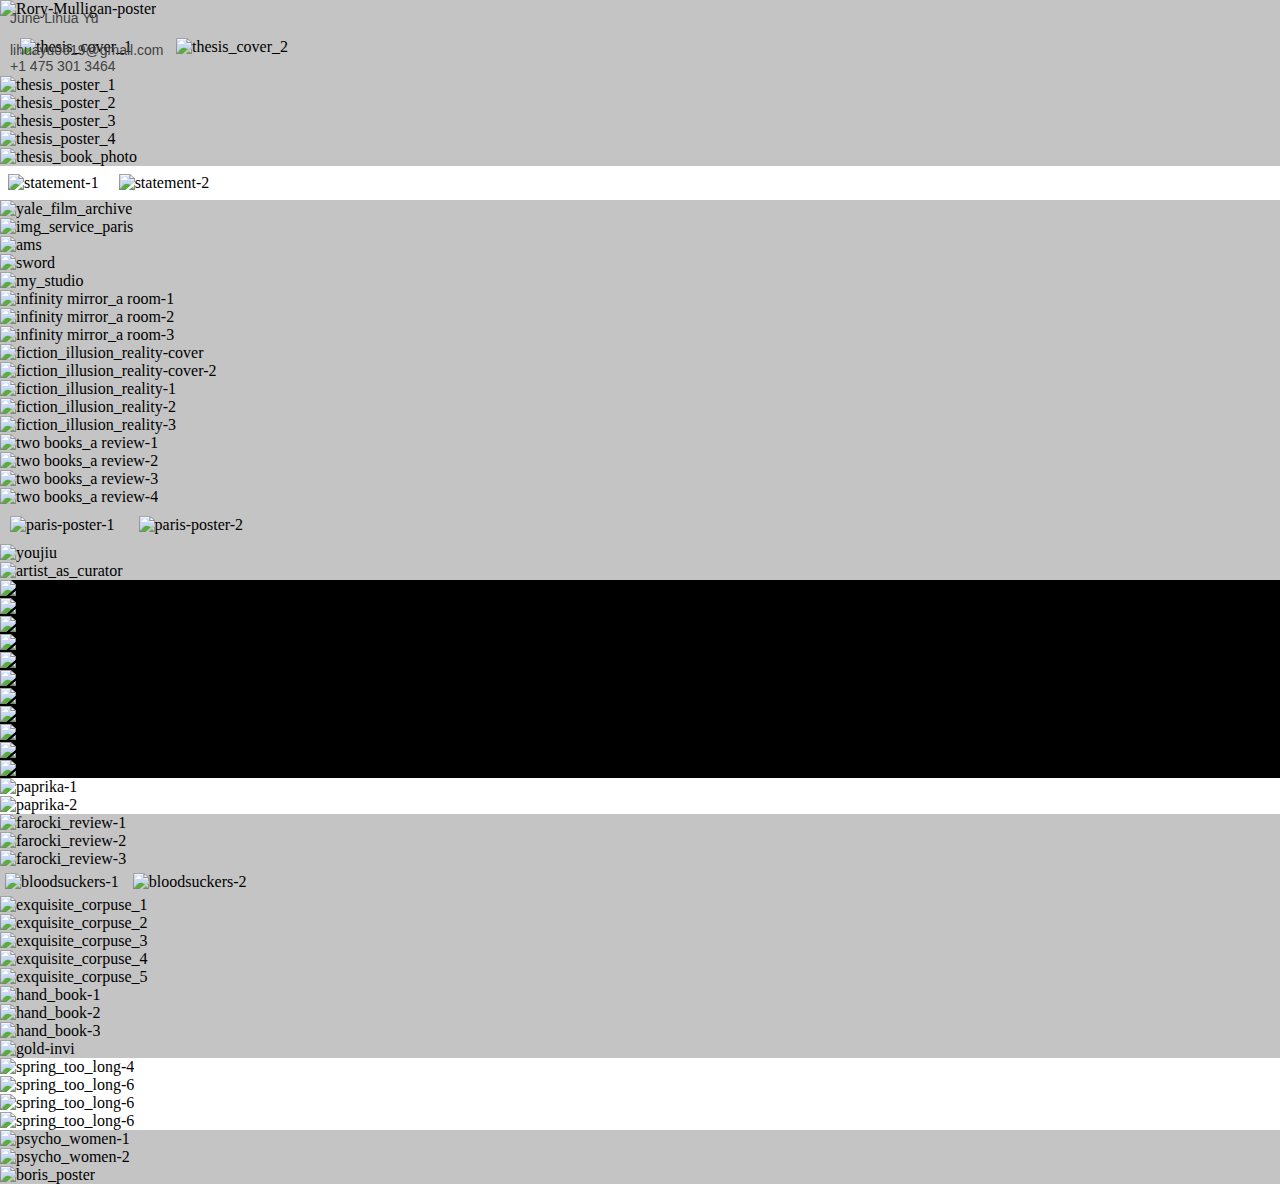
==== commit f6b6041c: "i" ====
--- a/index.html
+++ b/index.html
@@ -238,10 +238,17 @@
 
 		<!-- spring too long -->
 
-		<div class="slide">
-			<img src="https://d2w9rnfcy7mm78.cloudfront.net/28976026/original_49332d5aa08022dcebd0200f08c26438.jpg?1719258653?bc=0" alt="spring_too_long-4" style=" height:100%;">
-		</div><div class="slide">
-			<img src="https://d2w9rnfcy7mm78.cloudfront.net/28976991/original_67c38a2e3f06760357166bd31c0d9a31.jpg?1719262183?bc=0" alt="spring_too_long-6" style=" height:100%;">
+		<div class="slide" style="background:white">
+			<img src="https://d2w9rnfcy7mm78.cloudfront.net/28976026/original_49332d5aa08022dcebd0200f08c26438.jpg?1719258653?bc=0" alt="spring_too_long-4" style=" width:50%;">
+		</div>
+		<div class="slide" style="background:white">
+			<img src="https://d2w9rnfcy7mm78.cloudfront.net/28976991/original_67c38a2e3f06760357166bd31c0d9a31.jpg?1719262183?bc=0" alt="spring_too_long-6" style=" width:50%;">
+		</div>
+		<div class="slide" style="background:white">
+			<img src="https://d2w9rnfcy7mm78.cloudfront.net/28978664/original_c3f071f30c23a5b8746bfdc00b96b628.jpg?1719269178?bc=0" alt="spring_too_long-6" style=" width:50%;">
+		</div>
+		<div class="slide" style="background:white">
+			<img src="https://d2w9rnfcy7mm78.cloudfront.net/28978705/original_88bde759c67648bef5b1dfda3f9e94b1.jpg?1719269402?bc=0" alt="spring_too_long-6" style=" width:50%;">
 		</div>
 
 		<!-- psycho_women -->
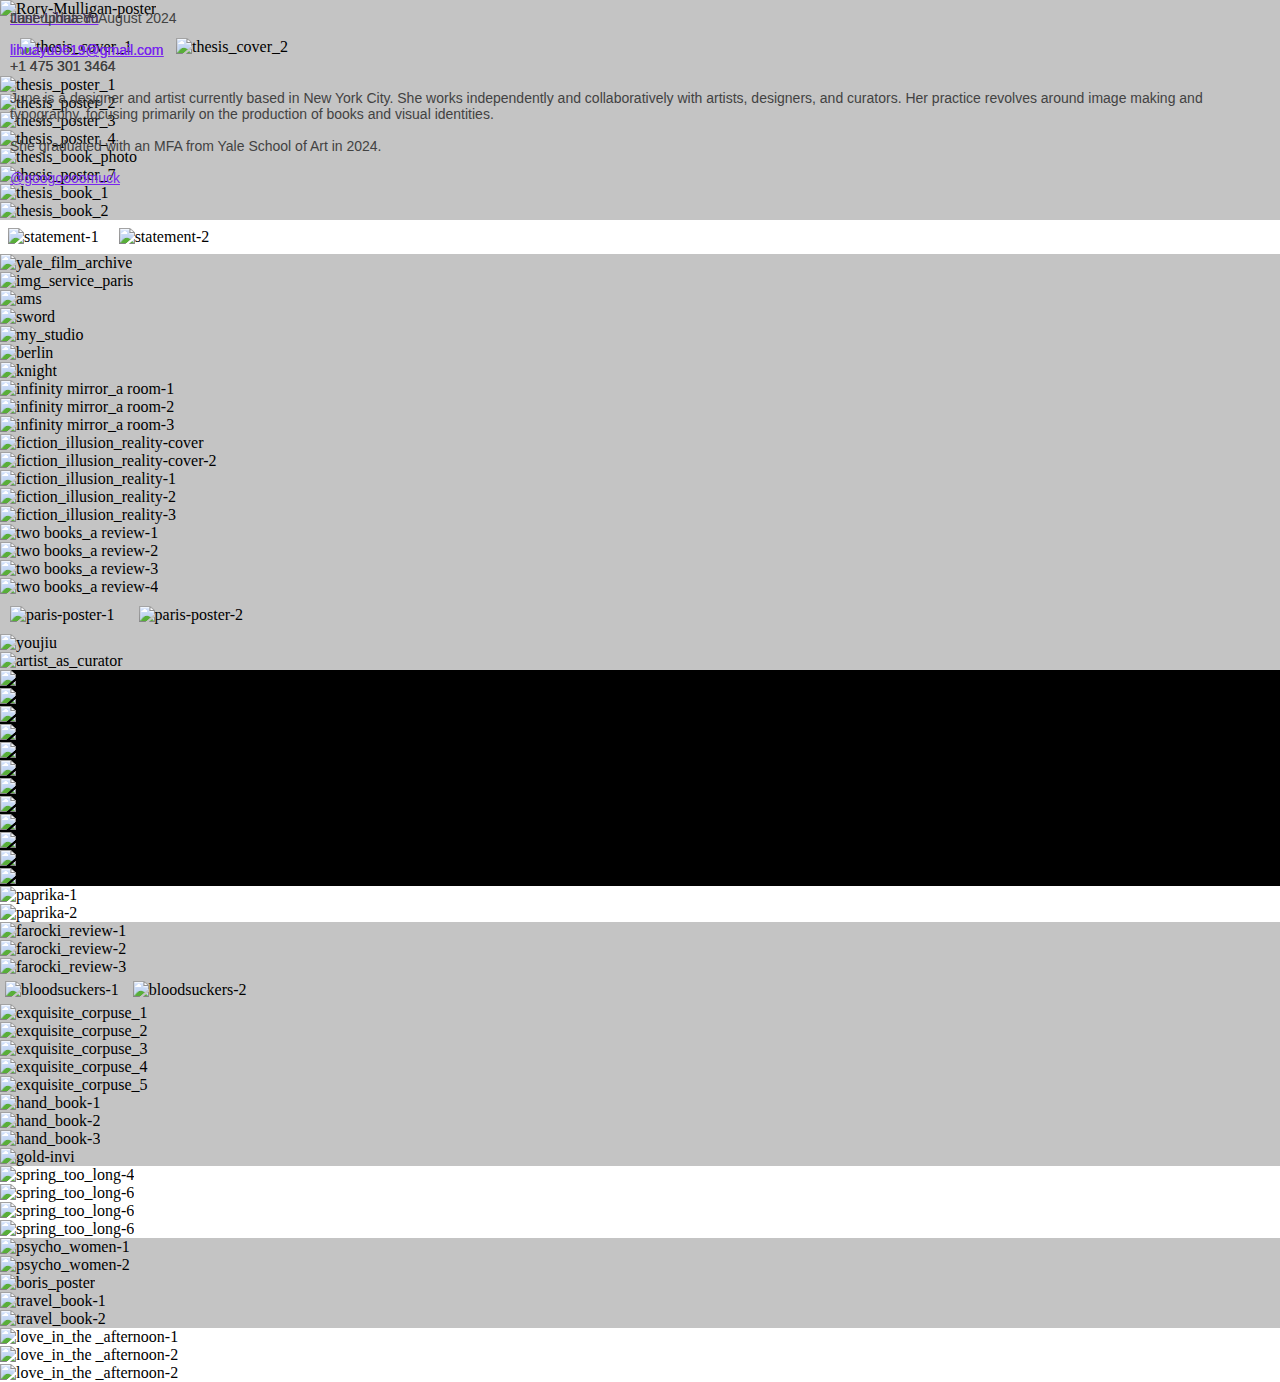
==== commit 295358e9: "f" ====
--- a/index.html
+++ b/index.html
@@ -8,7 +8,6 @@
 	<link rel="stylesheet" href="style.css">
 	<link href="https://fonts.googleapis.com/css?family=Arimo&display=swap" rel="stylesheet">
 	<link rel="icon" type="image/x-icon" href="purple.png">
-
 	<meta charset="UTF-8">
 	<meta name="viewport" content="width=device-width, initial-scale=1.0">
 	<title>Slideshow</title>
@@ -16,23 +15,58 @@
 </head>
 
 <body>
-	<div>
-		<p class="info">
-			June Lihua Yu
+
+	<div class="content">
+		<p class="info" id="info">
+			<a href="#" id="juneLink">June Lihua Yu</a>
 			<!-- <br><br>
 			<a href="https://www.instagram.com/googoooomuck/" target="_blank">ig</a> -->
 			<br><br>
-			lihuayu0619@gmail.com<br>
+			<a href="mailto:lihuayu0619@gmail.com" data-type="mailto" data-id="mailto:lihuayu0619@gmail.com" target="_blank">lihuayu0619@gmail.com</a>
+			<br>
 			+1 475 301 3464<br><br>
-
-			<!-- Please email for portfolio<br><br> -->
-
-			<!-- June Lihua Yu is an artist and graphic designer based in New York City. <br>She recently graduated from the Yale School of Art.
+			<br>
+		</p>
+
+		<!-- <p class="update" id="update">
+			Last updated: August 2024
+		</p> -->
+
+	</div>
+
+	<!-- Overlay for additional text -->
+	<div class="overlay" id="overlay">
+		<p class="overlay-content">
+			June Lihua Yu
+			<br><br>
+			<a href="mailto:lihuayu0619@gmail.com" data-type="mailto" data-id="mailto:lihuayu0619@gmail.com" target="_blank">lihuayu0619@gmail.com</a>
+			<br>
+			+1 475 301 3464
+			<br><br>
+			<!-- (about)
+			<br><br> -->
+			June is a designer and artist currently based in New York City. She works independently and collaboratively with artists, designers, and curators. Her practice revolves around image making and typography, focusing primarily on the production of
+			books and visual identities.
 <br><br>
-	  	June loves film, literature, images, and things indescribably seductive, like Odradek. She enjoys making books, drawings, posters, websites, identities, <br>as well as exhibitions. June is always open to collaboration. -->
+			She graduated with an MFA from Yale School of Art in 2024.
+
+
+
+			<br><br>
+			<a class="ig" href="https://www.instagram.com/googoooomuck/" target="_blank" style="color: rgb(121, 39, 238);">@googoooomuck</a>
+			<br><br>
+
+			<p class="update" id="update">
+				Last updated: August 2024
+			</p>
+			<!-- (education)
+			<br><br>
+			Yale School of Art, 2022—2024 -->
 		</p>
 	</div>
 
+
+
 	<div class="slideshow-container">
 
 		<!-- Rory-Mulligan-poster -->
@@ -60,11 +94,26 @@
 		<div class="slide">
 			<img src="https://d2w9rnfcy7mm78.cloudfront.net/28971917/original_2df0271545c679146d79f9bc1721d0b6.jpg?1719245784?bc=0" alt="thesis_book_photo">
 		</div>
+		<!-- <div class="slide">
+			<img src="https://d2w9rnfcy7mm78.cloudfront.net/28978984/original_84a992995c44612401d5d06fed2d8aad.jpg?1719271237?bc=0" alt="thesis_poster_5" style=" width:100%;">
+		</div> -->
+		<div class="slide">
+			<img src="https://d2w9rnfcy7mm78.cloudfront.net/28979032/original_fbddba58754f07d89689bcad6ff66857.jpg?1719271584?bc=0" alt="thesis_poster_7">
+		</div>
+		<div class="slide">
+			<img src="https://d2w9rnfcy7mm78.cloudfront.net/29747257/original_98a2dc986d1fd3c1a2c409992121c86b.jpg?1722525489?bc=0" alt="thesis_book_1">
+		</div>
+		<div class="slide">
+			<img src="https://d2w9rnfcy7mm78.cloudfront.net/29747284/original_fff9d9e9814708c0dbf2e1bd8ece249b.jpg?1722525649?bc=0" alt="thesis_book_2">
+		</div>
+
+
 		<div class="slide" style="background:white;">
 			<img src="https://d2w9rnfcy7mm78.cloudfront.net/28972662/original_4590200c0173bfe3fe31fd7c55df4dba.jpg?1719247481?bc=0" alt="statement-1" style=" height:92%;margin: 8px;">
 			<img src="https://d2w9rnfcy7mm78.cloudfront.net/28972659/original_aeae65829c15c12feba1ada09bed5a1b.jpg?1719247471?bc=0" alt="statement-2" style=" height:92%;margin: 8px;">
 		</div>
 
+
 		<!-- iphone photo -->
 		<div class="slide">
 			<img src="https://d2w9rnfcy7mm78.cloudfront.net/28972777/original_4fc7226fbdecca2487443a00f899d8cc.jpg?1719247712?bc=0" alt="yale_film_archive" style=" height:80%;">
@@ -81,9 +130,16 @@
 		<div class="slide">
 			<img src="https://d2w9rnfcy7mm78.cloudfront.net/28972774/original_75394ad13078b02d3fc9f26dbafd8496.jpg?1719247710?bc=0" alt="my_studio" style=" height:80%;">
 		</div>
-
-
-<!-- infinity mirror, a room -->
+		<div class="slide">
+			<img src="https://d2w9rnfcy7mm78.cloudfront.net/28983174/original_9c307636bbe7583f4ea721f0ea8b772e.jpg?1719286958?bc=0" alt="berlin" style=" height:80%;">
+		</div>
+		<div class="slide">
+			<img src="https://d2w9rnfcy7mm78.cloudfront.net/28983173/original_51a73034449df84960dc8615fc976eb0.jpg?1719286958?bc=0" alt="knight" style=" height:80%;">
+		</div>
+
+
+
+		<!-- infinity mirror, a room -->
 		<div class="slide">
 			<img src="https://d2w9rnfcy7mm78.cloudfront.net/28972834/original_87235ec16739c72efdbdcb5709c44972.jpg?1719247882?bc=0" alt="infinity mirror_a room-1" style=" height:90%;">
 		</div>
@@ -94,7 +150,7 @@
 			<img src="https://d2w9rnfcy7mm78.cloudfront.net/28972832/original_5d342ac0d82d98fa8ce89f4f12bd337e.jpg?1719247881?bc=0" alt="infinity mirror_a room-3" style=" height:90%;">
 		</div>
 
-<!-- fiction_illusion_reality -->
+		<!-- fiction_illusion_reality -->
 		<div class="slide">
 			<img src="https://d2w9rnfcy7mm78.cloudfront.net/28972909/original_a4a573bf6b9e44fc067320fa382c6659.jpg?1719248082?bc=0" alt="fiction_illusion_reality-cover" style=" height:80%;">
 		</div>
@@ -111,7 +167,7 @@
 			<img src="https://d2w9rnfcy7mm78.cloudfront.net/28972913/original_92998f3d1f45d8c24e1b7f61a2cdd379.jpg?1719248085?bc=0" alt="fiction_illusion_reality-3" style=" height:75%;">
 		</div>
 
-<!-- two books_a review -->
+		<!-- two books_a review -->
 		<div class="slide">
 			<img src="https://d2w9rnfcy7mm78.cloudfront.net/28972943/original_398c43232d4a8c267dd274a69296658a.jpg?1719248201?bc=0" alt="two books_a review-1" style=" height:80%;">
 		</div>
@@ -175,16 +231,20 @@
 		<div class="slide" style="background:black;">
 			<img src="https://d2w9rnfcy7mm78.cloudfront.net/28976263/original_dfb9235db947d4447b1604ecbcd7bbbf.jpg?1719259669?bc=0" alt="a_whisper_in_the_ear-11" style=" height:100%;">
 		</div>
-
-
-<!-- paprika -->
+		<div class="slide" style="background:black;">
+			<img src="https://d2w9rnfcy7mm78.cloudfront.net/29772335/original_7cf66c773313a7ebaec56820235f04f7.jpg?1722633470?bc=0" alt="a_whisper_in_the_ear-11" style=" height:100%;">
+		</div>
+
+
+		<!-- paprika -->
 		<div class="slide" style="background:white;">
 			<img src="https://d2w9rnfcy7mm78.cloudfront.net/28973121/original_c5ece3ee5675cc0dee97c3eb586cf7a0.jpg?1719248613?bc=0" alt="paprika-1" style=" height:90%;">
 		</div>
 		<div class="slide" style="background:white;">
 			<img src="https://d2w9rnfcy7mm78.cloudfront.net/28973120/original_3e65cca83cec43c869f08340eaff0ba9.jpg?1719248612?bc=0" alt="paprika-2" style=" height:90%;">
 		</div>
-<!-- farocki_review -->
+
+		<!-- farocki_review -->
 		<div class="slide">
 			<img src="https://d2w9rnfcy7mm78.cloudfront.net/28973150/original_86b2954cb0fd9b6f823a01145341ec73.jpg?1719248702?bc=0" alt="farocki_review-1" style=" width:100%;">
 		</div>
@@ -220,7 +280,7 @@
 		</div>
 
 
-<!-- hand_book -->
+		<!-- hand_book -->
 		<div class="slide">
 			<img src="https://d2w9rnfcy7mm78.cloudfront.net/28973200/original_bbc03c30a7f5c3c82f1baeda591db6fe.jpg?1719248834?bc=0" alt="hand_book-1" style=" height:80%;">
 		</div>
@@ -239,16 +299,16 @@
 		<!-- spring too long -->
 
 		<div class="slide" style="background:white">
-			<img src="https://d2w9rnfcy7mm78.cloudfront.net/28976026/original_49332d5aa08022dcebd0200f08c26438.jpg?1719258653?bc=0" alt="spring_too_long-4" style=" width:50%;">
-		</div>
-		<div class="slide" style="background:white">
-			<img src="https://d2w9rnfcy7mm78.cloudfront.net/28976991/original_67c38a2e3f06760357166bd31c0d9a31.jpg?1719262183?bc=0" alt="spring_too_long-6" style=" width:50%;">
-		</div>
-		<div class="slide" style="background:white">
-			<img src="https://d2w9rnfcy7mm78.cloudfront.net/28978664/original_c3f071f30c23a5b8746bfdc00b96b628.jpg?1719269178?bc=0" alt="spring_too_long-6" style=" width:50%;">
-		</div>
-		<div class="slide" style="background:white">
-			<img src="https://d2w9rnfcy7mm78.cloudfront.net/28978705/original_88bde759c67648bef5b1dfda3f9e94b1.jpg?1719269402?bc=0" alt="spring_too_long-6" style=" width:50%;">
+			<img src="https://d2w9rnfcy7mm78.cloudfront.net/28976026/original_49332d5aa08022dcebd0200f08c26438.jpg?1719258653?bc=0" alt="spring_too_long-4" style=" height:130%;">
+		</div>
+		<div class="slide" style="background:white">
+			<img src="https://d2w9rnfcy7mm78.cloudfront.net/28976991/original_67c38a2e3f06760357166bd31c0d9a31.jpg?1719262183?bc=0" alt="spring_too_long-6" style=" height:130%;">
+		</div>
+		<div class="slide" style="background:white">
+			<img src="https://d2w9rnfcy7mm78.cloudfront.net/28978664/original_c3f071f30c23a5b8746bfdc00b96b628.jpg?1719269178?bc=0" alt="spring_too_long-6" style=" height:130%;">
+		</div>
+		<div class="slide" style="background:white">
+			<img src="https://d2w9rnfcy7mm78.cloudfront.net/28978705/original_88bde759c67648bef5b1dfda3f9e94b1.jpg?1719269402?bc=0" alt="spring_too_long-6" style=" height:130%;">
 		</div>
 
 		<!-- psycho_women -->
@@ -264,6 +324,28 @@
 			<img src="https://d2w9rnfcy7mm78.cloudfront.net/28976516/original_e99f48ece74c4549e883e68d80cb8970.jpg?1719260473?bc=0" alt="boris_poster" style=" height:90%;">
 		</div>
 
+		<!-- travel book -->
+		<div class="slide">
+			<img src="https://d2w9rnfcy7mm78.cloudfront.net/28978887/original_a07bc4b82d558d38a48ccd0409f660fa.jpg?1719270579?bc=0" alt="travel_book-1" style=" height:88%;">
+		</div>
+		<div class="slide">
+			<img src="https://d2w9rnfcy7mm78.cloudfront.net/28978886/original_d0a34eebbc558e9cb3dd118f1a84aca0.jpg?1719270579?bc=0" alt="travel_book-2" style=" height:88%;">
+		</div>
+		<!-- <div class="slide">
+			<img src="https://d2w9rnfcy7mm78.cloudfront.net/28978853/original_8b4d9fce5a62c510bca3a144319708ff.jpg?1719270454?bc=0" alt="travel_book-3" style=" width:100%;">
+		</div> -->
+
+		<!-- love in the afternoon -->
+		<div class="slide" style="background:white">
+			<img src="https://d2w9rnfcy7mm78.cloudfront.net/28979804/original_9ba09b9e1a005705f9564c2c6cc00a57.jpg?1719275688?bc=0" alt="love_in_the _afternoon-1" style=" width:100%;">
+		</div>
+		<div class="slide" style="background:white">
+			<img src="https://d2w9rnfcy7mm78.cloudfront.net/28979834/original_ae281039cbc7328f458f04d0f1a4d946.jpg?1719275868?bc=0" alt="love_in_the _afternoon-2" style=" width:100%;">
+		</div>
+		<div class="slide" style="background:white">
+			<img src="https://d2w9rnfcy7mm78.cloudfront.net/28979766/original_716f3d66fa1e715f8f916317ec3b01f9.jpg?1719275413?bc=0" alt="love_in_the _afternoon-2" style=" width:100%;">
+		</div>
+
 
 	</div>
 
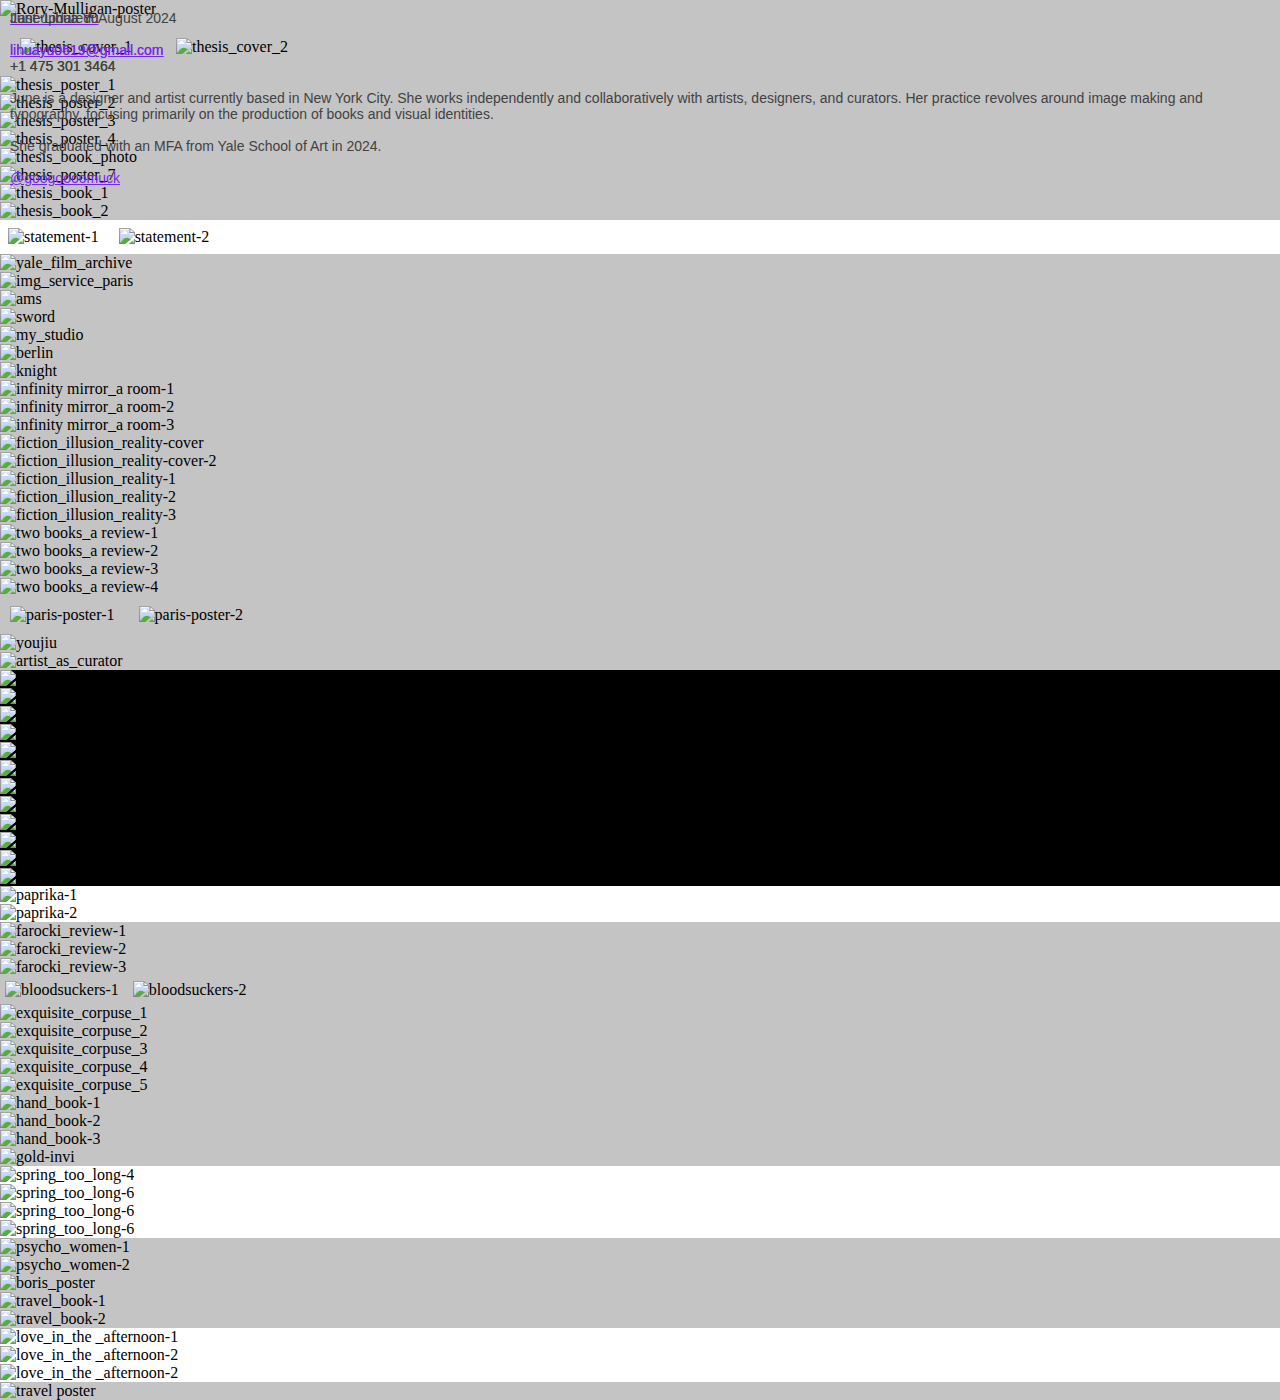
==== commit a9e64b0c: "f" ====
--- a/index.html
+++ b/index.html
@@ -346,6 +346,10 @@
 			<img src="https://d2w9rnfcy7mm78.cloudfront.net/28979766/original_716f3d66fa1e715f8f916317ec3b01f9.jpg?1719275413?bc=0" alt="love_in_the _afternoon-2" style=" width:100%;">
 		</div>
 
+			<!-- travel poster -->
+			<div class="slide" style="">
+				<img src="https://d2w9rnfcy7mm78.cloudfront.net/29773993/original_f75981828415f624253c73257b555e52.gif?1722640666?bc=0" alt="travel poster" style=" height:90%;">
+			</div>
 
 	</div>
 
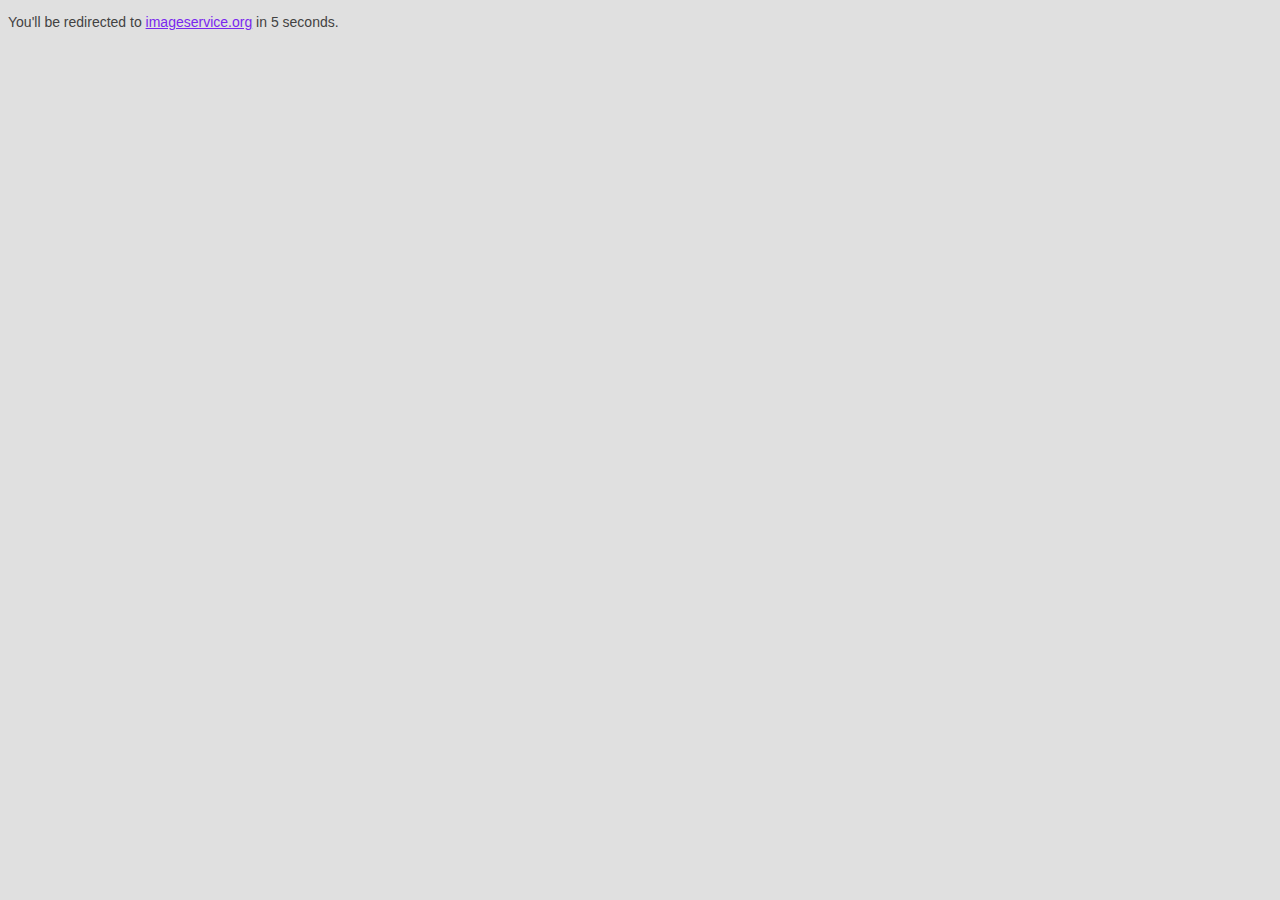
==== commit 1b6dad5a: "x" ====
--- a/index.html
+++ b/index.html
@@ -1,358 +1,42 @@
-<!doctype html>
+<!DOCTYPE html>
 <html>
+<style>
 
+body{
+	background-color: rgb(224, 224, 224);
+	font-family: Arial, sans-serif;
+	font-size: 14px;
+	color: rgb(66, 66, 66);
+}
+
+a{
+	text-decoration: underline;
+	color:rgb(121, 39, 238);
+
+}
+
+a::before{
+	color:rgb(121, 39, 238);
+}
+
+a::after{
+	color:rgb(121, 39, 238);
+}
+</style>
 <head>
-	<title>June Lihua Yu</title>
-	<meta charset="UTF-8">
-	<meta name="viewport" content="width=device-width, initial-scale=1.0">
-	<link rel="stylesheet" href="style.css">
-	<link href="https://fonts.googleapis.com/css?family=Arimo&display=swap" rel="stylesheet">
-	<link rel="icon" type="image/x-icon" href="purple.png">
-	<meta charset="UTF-8">
-	<meta name="viewport" content="width=device-width, initial-scale=1.0">
-	<title>Slideshow</title>
-	<link rel="stylesheet" href="styles.css">
+  <!-- <title>Redirecting to Another page in HTML</title> -->
+  <!-- Redirecting to another page using meta tag -->
+  <meta http-equiv="refresh" content="5; url =https://imageservice.org/" />
 </head>
 
+
 <body>
+  <!-- <h3>
+    Redirecting to Another page in HTML
+  </h3> -->
+  <p> You'll be
+    redirected to <a href="http://imageservice.org">imageservice.org</a> in 5 seconds.
+  </p>
+</body>
 
-	<div class="content">
-		<p class="info" id="info">
-			<a href="#" id="juneLink">June Lihua Yu</a>
-			<!-- <br><br>
-			<a href="https://www.instagram.com/googoooomuck/" target="_blank">ig</a> -->
-			<br><br>
-			<a href="mailto:lihuayu0619@gmail.com" data-type="mailto" data-id="mailto:lihuayu0619@gmail.com" target="_blank">lihuayu0619@gmail.com</a>
-			<br>
-			+1 475 301 3464<br><br>
-			<br>
-		</p>
-
-		<!-- <p class="update" id="update">
-			Last updated: August 2024
-		</p> -->
-
-	</div>
-
-	<!-- Overlay for additional text -->
-	<div class="overlay" id="overlay">
-		<p class="overlay-content">
-			June Lihua Yu
-			<br><br>
-			<a href="mailto:lihuayu0619@gmail.com" data-type="mailto" data-id="mailto:lihuayu0619@gmail.com" target="_blank">lihuayu0619@gmail.com</a>
-			<br>
-			+1 475 301 3464
-			<br><br>
-			<!-- (about)
-			<br><br> -->
-			June is a designer and artist currently based in New York City. She works independently and collaboratively with artists, designers, and curators. Her practice revolves around image making and typography, focusing primarily on the production of
-			books and visual identities.
-<br><br>
-			She graduated with an MFA from Yale School of Art in 2024.
-
-
-
-			<br><br>
-			<a class="ig" href="https://www.instagram.com/googoooomuck/" target="_blank" style="color: rgb(121, 39, 238);">@googoooomuck</a>
-			<br><br>
-
-			<p class="update" id="update">
-				Last updated: August 2024
-			</p>
-			<!-- (education)
-			<br><br>
-			Yale School of Art, 2022—2024 -->
-		</p>
-	</div>
-
-
-
-	<div class="slideshow-container">
-
-		<!-- Rory-Mulligan-poster -->
-		<div class="slide">
-			<img src="img/Rory-Mulligan-poster-3.gif" alt=" Rory-Mulligan-poster" style="height:85%;">
-		</div>
-
-		<!-- thesis  -->
-		<div class="slide">
-			<img src="https://d2w9rnfcy7mm78.cloudfront.net/28971774/original_d878e7996b91e6536e435d2aee8fe1f7.jpg?1719245301?bc=0" alt="thesis_cover_1" style=" height:75%; margin: 20px;">
-			<img src="https://d2w9rnfcy7mm78.cloudfront.net/28971773/original_0cd7f689622e0430302e5eb2d61c1059.jpg?1719245301?bc=0" alt="thesis_cover_2" style=" height:75%; margin: 20px;">
-		</div>
-		<div class="slide">
-			<img src="https://d2w9rnfcy7mm78.cloudfront.net/28971799/original_fe84b89071fb333c5ec2c48d5c3841be.jpg?1719245384?bc=0" alt="thesis_poster_1">
-		</div>
-		<div class="slide">
-			<img src="https://d2w9rnfcy7mm78.cloudfront.net/28971798/original_89f133d01b016339a9806cb4b39beb71.jpg?1719245383?bc=0" alt="thesis_poster_2">
-		</div>
-		<div class="slide">
-			<img src="https://d2w9rnfcy7mm78.cloudfront.net/28971829/original_34da681305f26175bcfe4c1761478957.jpg?1719245480?bc=0" alt="thesis_poster_3" style=" height:80%;">
-		</div>
-		<div class="slide">
-			<img src="https://d2w9rnfcy7mm78.cloudfront.net/28971828/original_7d99a694883186e10a674bbd1139c9bb.jpg?1719245480?bc=0" alt="thesis_poster_4" style=" height:80%;">
-		</div>
-		<div class="slide">
-			<img src="https://d2w9rnfcy7mm78.cloudfront.net/28971917/original_2df0271545c679146d79f9bc1721d0b6.jpg?1719245784?bc=0" alt="thesis_book_photo">
-		</div>
-		<!-- <div class="slide">
-			<img src="https://d2w9rnfcy7mm78.cloudfront.net/28978984/original_84a992995c44612401d5d06fed2d8aad.jpg?1719271237?bc=0" alt="thesis_poster_5" style=" width:100%;">
-		</div> -->
-		<div class="slide">
-			<img src="https://d2w9rnfcy7mm78.cloudfront.net/28979032/original_fbddba58754f07d89689bcad6ff66857.jpg?1719271584?bc=0" alt="thesis_poster_7">
-		</div>
-		<div class="slide">
-			<img src="https://d2w9rnfcy7mm78.cloudfront.net/29747257/original_98a2dc986d1fd3c1a2c409992121c86b.jpg?1722525489?bc=0" alt="thesis_book_1">
-		</div>
-		<div class="slide">
-			<img src="https://d2w9rnfcy7mm78.cloudfront.net/29747284/original_fff9d9e9814708c0dbf2e1bd8ece249b.jpg?1722525649?bc=0" alt="thesis_book_2">
-		</div>
-
-
-		<div class="slide" style="background:white;">
-			<img src="https://d2w9rnfcy7mm78.cloudfront.net/28972662/original_4590200c0173bfe3fe31fd7c55df4dba.jpg?1719247481?bc=0" alt="statement-1" style=" height:92%;margin: 8px;">
-			<img src="https://d2w9rnfcy7mm78.cloudfront.net/28972659/original_aeae65829c15c12feba1ada09bed5a1b.jpg?1719247471?bc=0" alt="statement-2" style=" height:92%;margin: 8px;">
-		</div>
-
-
-		<!-- iphone photo -->
-		<div class="slide">
-			<img src="https://d2w9rnfcy7mm78.cloudfront.net/28972777/original_4fc7226fbdecca2487443a00f899d8cc.jpg?1719247712?bc=0" alt="yale_film_archive" style=" height:80%;">
-		</div>
-		<div class="slide">
-			<img src="https://d2w9rnfcy7mm78.cloudfront.net/28972776/original_d5bb21dd960f5e7cda3a470d292b5f84.jpg?1719247712?bc=0" alt="img_service_paris" style=" height:80%;">
-		</div>
-		<div class="slide">
-			<img src="https://d2w9rnfcy7mm78.cloudfront.net/28972773/original_5efbf204d8e8acd29febd23e15a78a8d.jpg?1719247703?bc=0" alt="ams" style=" height:80%;">
-		</div>
-		<div class="slide">
-			<img src="https://d2w9rnfcy7mm78.cloudfront.net/28972778/original_5f7642ef8ea3dee732429d09707f2e0b.jpg?1719247712?bc=0" alt="sword" style=" height:80%;">
-		</div>
-		<div class="slide">
-			<img src="https://d2w9rnfcy7mm78.cloudfront.net/28972774/original_75394ad13078b02d3fc9f26dbafd8496.jpg?1719247710?bc=0" alt="my_studio" style=" height:80%;">
-		</div>
-		<div class="slide">
-			<img src="https://d2w9rnfcy7mm78.cloudfront.net/28983174/original_9c307636bbe7583f4ea721f0ea8b772e.jpg?1719286958?bc=0" alt="berlin" style=" height:80%;">
-		</div>
-		<div class="slide">
-			<img src="https://d2w9rnfcy7mm78.cloudfront.net/28983173/original_51a73034449df84960dc8615fc976eb0.jpg?1719286958?bc=0" alt="knight" style=" height:80%;">
-		</div>
-
-
-
-		<!-- infinity mirror, a room -->
-		<div class="slide">
-			<img src="https://d2w9rnfcy7mm78.cloudfront.net/28972834/original_87235ec16739c72efdbdcb5709c44972.jpg?1719247882?bc=0" alt="infinity mirror_a room-1" style=" height:90%;">
-		</div>
-		<div class="slide">
-			<img src="https://d2w9rnfcy7mm78.cloudfront.net/28972835/original_5264b76d5ad2223c4eafd2b0dac3d617.jpg?1719247882?bc=0" alt="infinity mirror_a room-2" style=" height:90%;">
-		</div>
-		<div class="slide">
-			<img src="https://d2w9rnfcy7mm78.cloudfront.net/28972832/original_5d342ac0d82d98fa8ce89f4f12bd337e.jpg?1719247881?bc=0" alt="infinity mirror_a room-3" style=" height:90%;">
-		</div>
-
-		<!-- fiction_illusion_reality -->
-		<div class="slide">
-			<img src="https://d2w9rnfcy7mm78.cloudfront.net/28972909/original_a4a573bf6b9e44fc067320fa382c6659.jpg?1719248082?bc=0" alt="fiction_illusion_reality-cover" style=" height:80%;">
-		</div>
-		<div class="slide">
-			<img src="https://d2w9rnfcy7mm78.cloudfront.net/28972908/original_335f4182d97b353a6c26b6ac79e5b073.jpg?1719248078?bc=0" alt="fiction_illusion_reality-cover-2" style=" height:80%;">
-		</div>
-		<div class="slide">
-			<img src="https://d2w9rnfcy7mm78.cloudfront.net/28972910/original_85a33b475ea2749d4e797a0ade208f3c.jpg?1719248084?bc=0" alt="fiction_illusion_reality-1" style=" height:75%;">
-		</div>
-		<div class="slide">
-			<img src="https://d2w9rnfcy7mm78.cloudfront.net/28972914/original_30e87ec1ad4b13b639b8761e5119a482.jpg?1719248085?bc=0" alt="fiction_illusion_reality-2" style=" height:75%;">
-		</div>
-		<div class="slide">
-			<img src="https://d2w9rnfcy7mm78.cloudfront.net/28972913/original_92998f3d1f45d8c24e1b7f61a2cdd379.jpg?1719248085?bc=0" alt="fiction_illusion_reality-3" style=" height:75%;">
-		</div>
-
-		<!-- two books_a review -->
-		<div class="slide">
-			<img src="https://d2w9rnfcy7mm78.cloudfront.net/28972943/original_398c43232d4a8c267dd274a69296658a.jpg?1719248201?bc=0" alt="two books_a review-1" style=" height:80%;">
-		</div>
-		<div class="slide">
-			<img src="https://d2w9rnfcy7mm78.cloudfront.net/28972942/original_e5f8db30ca241609367fff067ebcb226.jpg?1719248201?bc=0" alt="two books_a review-2" style=" height:80%;">
-		</div>
-		<div class="slide">
-			<img src="https://d2w9rnfcy7mm78.cloudfront.net/28972945/original_ff2dedb759b71e406ab4ba8fc6d823b3.jpg?1719248202?bc=0" alt="two books_a review-3" style=" height:80%;">
-		</div>
-		<div class="slide">
-			<img src="https://d2w9rnfcy7mm78.cloudfront.net/28972946/original_c371023876c119c084a9cc3dfdff44f9.jpg?1719248203?bc=0" alt="two books_a review-4" style=" height:80%;">
-		</div>
-
-		<!-- paris poster -->
-		<div class="slide">
-			<img src="https://d2w9rnfcy7mm78.cloudfront.net/28972982/original_58403cafdb440ad7f31e0872847b3168.jpg?1719248307?bc=0" alt="paris-poster-1" style=" height:75%;margin: 10px;">
-			<img src="https://d2w9rnfcy7mm78.cloudfront.net/28972983/original_d91f4cc7bfba11feb94224db4b716f63.jpg?1719248308?bc=0" alt="paris-poster-2" style=" height:75%;margin: 10px;">
-		</div>
-
-		<!-- youjiu -->
-		<div class="slide">
-			<img src="https://d2w9rnfcy7mm78.cloudfront.net/28973015/original_4210446f8d01457e1bc5f7fdd936f0f0.jpg?1719248389?bc=0" alt="youjiu" style=" width:100%;">
-		</div>
-
-		<!-- artist as curator -->
-		<div class="slide">
-			<img src="https://d2w9rnfcy7mm78.cloudfront.net/28973044/original_e1626b6aab3a5991b9ee61e9f4fdcfae.jpg?1719248444?bc=0" alt="artist_as_curator" style=" height:100%;">
-		</div>
-
-		<!-- a whipser in the ear  -->
-		<div class="slide" style="background:black;">
-			<img src="https://d2w9rnfcy7mm78.cloudfront.net/28949671/original_be652e273829c9b5dad336277395acc2.jpg?1719175972?bc=0" alt="a_whisper_in_the_ear-1" style=" height:90%;">
-		</div>
-		<div class="slide" style="background:black;">
-			<img src="https://d2w9rnfcy7mm78.cloudfront.net/28949667/original_396605cb8727e4d766c258a1aac4fbb2.jpg?1719175970?bc=0" alt="a_whisper_in_the_ear-2" style=" height:90%;">
-		</div>
-		<div class="slide" style="background:black;">
-			<img src="https://d2w9rnfcy7mm78.cloudfront.net/28949668/original_7c09e7f0b9ff60deb0416095c4d8c5ff.jpg?1719175970?bc=0" alt="a_whisper_in_the_ear-3" style=" height:100%;">
-		</div>
-		<div class="slide" style="background:black;">
-			<img src="https://d2w9rnfcy7mm78.cloudfront.net/28949673/original_cfa5df8809462758d95e3ab1c474ccbe.jpg?1719175973?bc=0" alt="a_whisper_in_the_ear-4" style=" height:100%;">
-		</div>
-		<div class="slide" style="background:black;">
-			<img src="https://d2w9rnfcy7mm78.cloudfront.net/28949669/original_011a282ea8c843cdcd2b277008a25af4.jpg?1719175970?bc=0" alt="a_whisper_in_the_ear-5" style=" height:100%;">
-		</div>
-		<div class="slide" style="background:black;">
-			<img src="https://d2w9rnfcy7mm78.cloudfront.net/28949670/original_4325bb262deb4fe749a552a5edccc843.jpg?1719175970?bc=0" alt="a_whisper_in_the_ear-6" style=" height:100%;">
-		</div>
-		<div class="slide" style="background:black;">
-			<img src="https://d2w9rnfcy7mm78.cloudfront.net/28949674/original_b4ef1181a8b572567e9ad8e432a14769.jpg?1719175973?bc=0" alt="a_whisper_in_the_ear-7" style=" height:100%;">
-		</div>
-		<div class="slide" style="background:black;">
-			<img src="https://d2w9rnfcy7mm78.cloudfront.net/28949672/original_95d229ccbbf92a0f71652232e53c968e.jpg?1719175973?bc=0" alt="a_whisper_in_the_ear-8" style=" height:100%;">
-		</div>
-		<div class="slide" style="background:black;">
-			<img src="https://d2w9rnfcy7mm78.cloudfront.net/28949676/original_684898ae9969848c166aba45ebcfac8e.jpg?1719175974?bc=0" alt="a_whisper_in_the_ear-9" style=" height:100%;">
-		</div>
-		<div class="slide" style="background:black;">
-			<img src="https://d2w9rnfcy7mm78.cloudfront.net/28949675/original_d68b2237a310e075c6f5f9436f9045de.jpg?1719175974?bc=0" alt="a_whisper_in_the_ear-10" style=" height:100%;">
-		</div>
-		<div class="slide" style="background:black;">
-			<img src="https://d2w9rnfcy7mm78.cloudfront.net/28976263/original_dfb9235db947d4447b1604ecbcd7bbbf.jpg?1719259669?bc=0" alt="a_whisper_in_the_ear-11" style=" height:100%;">
-		</div>
-		<div class="slide" style="background:black;">
-			<img src="https://d2w9rnfcy7mm78.cloudfront.net/29772335/original_7cf66c773313a7ebaec56820235f04f7.jpg?1722633470?bc=0" alt="a_whisper_in_the_ear-11" style=" height:100%;">
-		</div>
-
-
-		<!-- paprika -->
-		<div class="slide" style="background:white;">
-			<img src="https://d2w9rnfcy7mm78.cloudfront.net/28973121/original_c5ece3ee5675cc0dee97c3eb586cf7a0.jpg?1719248613?bc=0" alt="paprika-1" style=" height:90%;">
-		</div>
-		<div class="slide" style="background:white;">
-			<img src="https://d2w9rnfcy7mm78.cloudfront.net/28973120/original_3e65cca83cec43c869f08340eaff0ba9.jpg?1719248612?bc=0" alt="paprika-2" style=" height:90%;">
-		</div>
-
-		<!-- farocki_review -->
-		<div class="slide">
-			<img src="https://d2w9rnfcy7mm78.cloudfront.net/28973150/original_86b2954cb0fd9b6f823a01145341ec73.jpg?1719248702?bc=0" alt="farocki_review-1" style=" width:100%;">
-		</div>
-		<div class="slide">
-			<img src="https://d2w9rnfcy7mm78.cloudfront.net/28973149/original_d4c3b90bfd94795de8c0e717944073c0.jpg?1719248701?bc=0" alt="farocki_review-2" style=" width:100%;">
-		</div>
-		<div class="slide">
-			<img src="https://d2w9rnfcy7mm78.cloudfront.net/28973145/original_007b733991e1d57d02d40c0b56e4e645.jpg?1719248697?bc=0" alt="farocki_review-3" style=" height:100%;">
-		</div>
-
-		<!-- bloodsuckers -->
-		<div class="slide">
-			<img src="https://d2w9rnfcy7mm78.cloudfront.net/28973169/original_fb9cefddbc6a0fda865a958b5d37fde6.jpg?1719248745?bc=0" alt="bloodsuckers-1" style=" height:80%;margin: 5px;">
-			<img src="https://d2w9rnfcy7mm78.cloudfront.net/28973168/original_c573c7d6213e8284a1d9b35d1877b482.jpg?1719248744?bc=0" alt="bloodsuckers-2" style=" height:80%;margin: 5px;">
-		</div>
-
-		<!-- exquisite corpuse -->
-
-		<div class="slide">
-			<img src="https://d2w9rnfcy7mm78.cloudfront.net/28972063/original_f8a6c04729cd9096957c378b19644c53.jpg?1719246115?bc=0" alt="exquisite_corpuse_1" style=" height:90%;">
-		</div>
-		<div class="slide">
-			<img src="https://d2w9rnfcy7mm78.cloudfront.net/28972066/original_703346cc61c2b59571bdc88ac0e0e2e1.jpg?1719246115?bc=0" alt="exquisite_corpuse_2" style=" height:90%;">
-		</div>
-		<div class="slide">
-			<img src="https://d2w9rnfcy7mm78.cloudfront.net/28972182/original_ea253654c0edc6615762d944858a555d.jpg?1719246385?bc=0" alt="exquisite_corpuse_3" style=" width:100%;">
-		</div>
-		<div class="slide">
-			<img src="https://d2w9rnfcy7mm78.cloudfront.net/28972280/original_b4825e47b001cb95c389f941e8e06284.jpg?1719246649?bc=0" alt="exquisite_corpuse_4" style=" height:80%;">
-		</div>
-		<div class="slide">
-			<img src="https://d2w9rnfcy7mm78.cloudfront.net/28972346/original_29aae440b8e8dc083bb5bfc1a075475b.jpg?1719246795?bc=0" alt="exquisite_corpuse_5" style=" height:100%;">
-		</div>
-
-
-		<!-- hand_book -->
-		<div class="slide">
-			<img src="https://d2w9rnfcy7mm78.cloudfront.net/28973200/original_bbc03c30a7f5c3c82f1baeda591db6fe.jpg?1719248834?bc=0" alt="hand_book-1" style=" height:80%;">
-		</div>
-		<div class="slide">
-			<img src="https://d2w9rnfcy7mm78.cloudfront.net/28973199/original_034055fb353652babde92857536e418a.jpg?1719248834?bc=0" alt="hand_book-2" style=" height:60%;">
-		</div>
-		<div class="slide">
-			<img src="https://d2w9rnfcy7mm78.cloudfront.net/28976775/original_0db8d265c8f87253831f7eff93c716a4.jpg?1719261644?bc=0" alt="hand_book-3" style=" height:60%;">
-		</div>
-
-		<!-- gold-invi -->
-		<div class="slide">
-			<img src="https://d2w9rnfcy7mm78.cloudfront.net/28973235/original_7faa6cc5bd821611ffbe8b44f1de5afc.jpg?1719248899?bc=0" alt="gold-invi" style=" height:55%;">
-		</div>
-
-		<!-- spring too long -->
-
-		<div class="slide" style="background:white">
-			<img src="https://d2w9rnfcy7mm78.cloudfront.net/28976026/original_49332d5aa08022dcebd0200f08c26438.jpg?1719258653?bc=0" alt="spring_too_long-4" style=" height:130%;">
-		</div>
-		<div class="slide" style="background:white">
-			<img src="https://d2w9rnfcy7mm78.cloudfront.net/28976991/original_67c38a2e3f06760357166bd31c0d9a31.jpg?1719262183?bc=0" alt="spring_too_long-6" style=" height:130%;">
-		</div>
-		<div class="slide" style="background:white">
-			<img src="https://d2w9rnfcy7mm78.cloudfront.net/28978664/original_c3f071f30c23a5b8746bfdc00b96b628.jpg?1719269178?bc=0" alt="spring_too_long-6" style=" height:130%;">
-		</div>
-		<div class="slide" style="background:white">
-			<img src="https://d2w9rnfcy7mm78.cloudfront.net/28978705/original_88bde759c67648bef5b1dfda3f9e94b1.jpg?1719269402?bc=0" alt="spring_too_long-6" style=" height:130%;">
-		</div>
-
-		<!-- psycho_women -->
-		<div class="slide">
-			<img src="https://d2w9rnfcy7mm78.cloudfront.net/28976705/original_1f01ac844b85729236e35f610b5567b0.jpg?1719261445?bc=0" alt="psycho_women-1" style=" height:100%;">
-		</div>
-		<div class="slide">
-			<img src="https://d2w9rnfcy7mm78.cloudfront.net/28976706/original_a05e6556382a3c2cb5afda4e78cbf7d3.jpg?1719261445?bc=0" alt="psycho_women-2" style=" height:100%;">
-		</div>
-
-		<!-- boris -->
-		<div class="slide">
-			<img src="https://d2w9rnfcy7mm78.cloudfront.net/28976516/original_e99f48ece74c4549e883e68d80cb8970.jpg?1719260473?bc=0" alt="boris_poster" style=" height:90%;">
-		</div>
-
-		<!-- travel book -->
-		<div class="slide">
-			<img src="https://d2w9rnfcy7mm78.cloudfront.net/28978887/original_a07bc4b82d558d38a48ccd0409f660fa.jpg?1719270579?bc=0" alt="travel_book-1" style=" height:88%;">
-		</div>
-		<div class="slide">
-			<img src="https://d2w9rnfcy7mm78.cloudfront.net/28978886/original_d0a34eebbc558e9cb3dd118f1a84aca0.jpg?1719270579?bc=0" alt="travel_book-2" style=" height:88%;">
-		</div>
-		<!-- <div class="slide">
-			<img src="https://d2w9rnfcy7mm78.cloudfront.net/28978853/original_8b4d9fce5a62c510bca3a144319708ff.jpg?1719270454?bc=0" alt="travel_book-3" style=" width:100%;">
-		</div> -->
-
-		<!-- love in the afternoon -->
-		<div class="slide" style="background:white">
-			<img src="https://d2w9rnfcy7mm78.cloudfront.net/28979804/original_9ba09b9e1a005705f9564c2c6cc00a57.jpg?1719275688?bc=0" alt="love_in_the _afternoon-1" style=" width:100%;">
-		</div>
-		<div class="slide" style="background:white">
-			<img src="https://d2w9rnfcy7mm78.cloudfront.net/28979834/original_ae281039cbc7328f458f04d0f1a4d946.jpg?1719275868?bc=0" alt="love_in_the _afternoon-2" style=" width:100%;">
-		</div>
-		<div class="slide" style="background:white">
-			<img src="https://d2w9rnfcy7mm78.cloudfront.net/28979766/original_716f3d66fa1e715f8f916317ec3b01f9.jpg?1719275413?bc=0" alt="love_in_the _afternoon-2" style=" width:100%;">
-		</div>
-
-			<!-- travel poster -->
-			<div class="slide" style="">
-				<img src="https://d2w9rnfcy7mm78.cloudfront.net/29773993/original_f75981828415f624253c73257b555e52.gif?1722640666?bc=0" alt="travel poster" style=" height:90%;">
-			</div>
-
-	</div>
-
-	<script src="script.js"></script>
-
-</body>
+</html>
